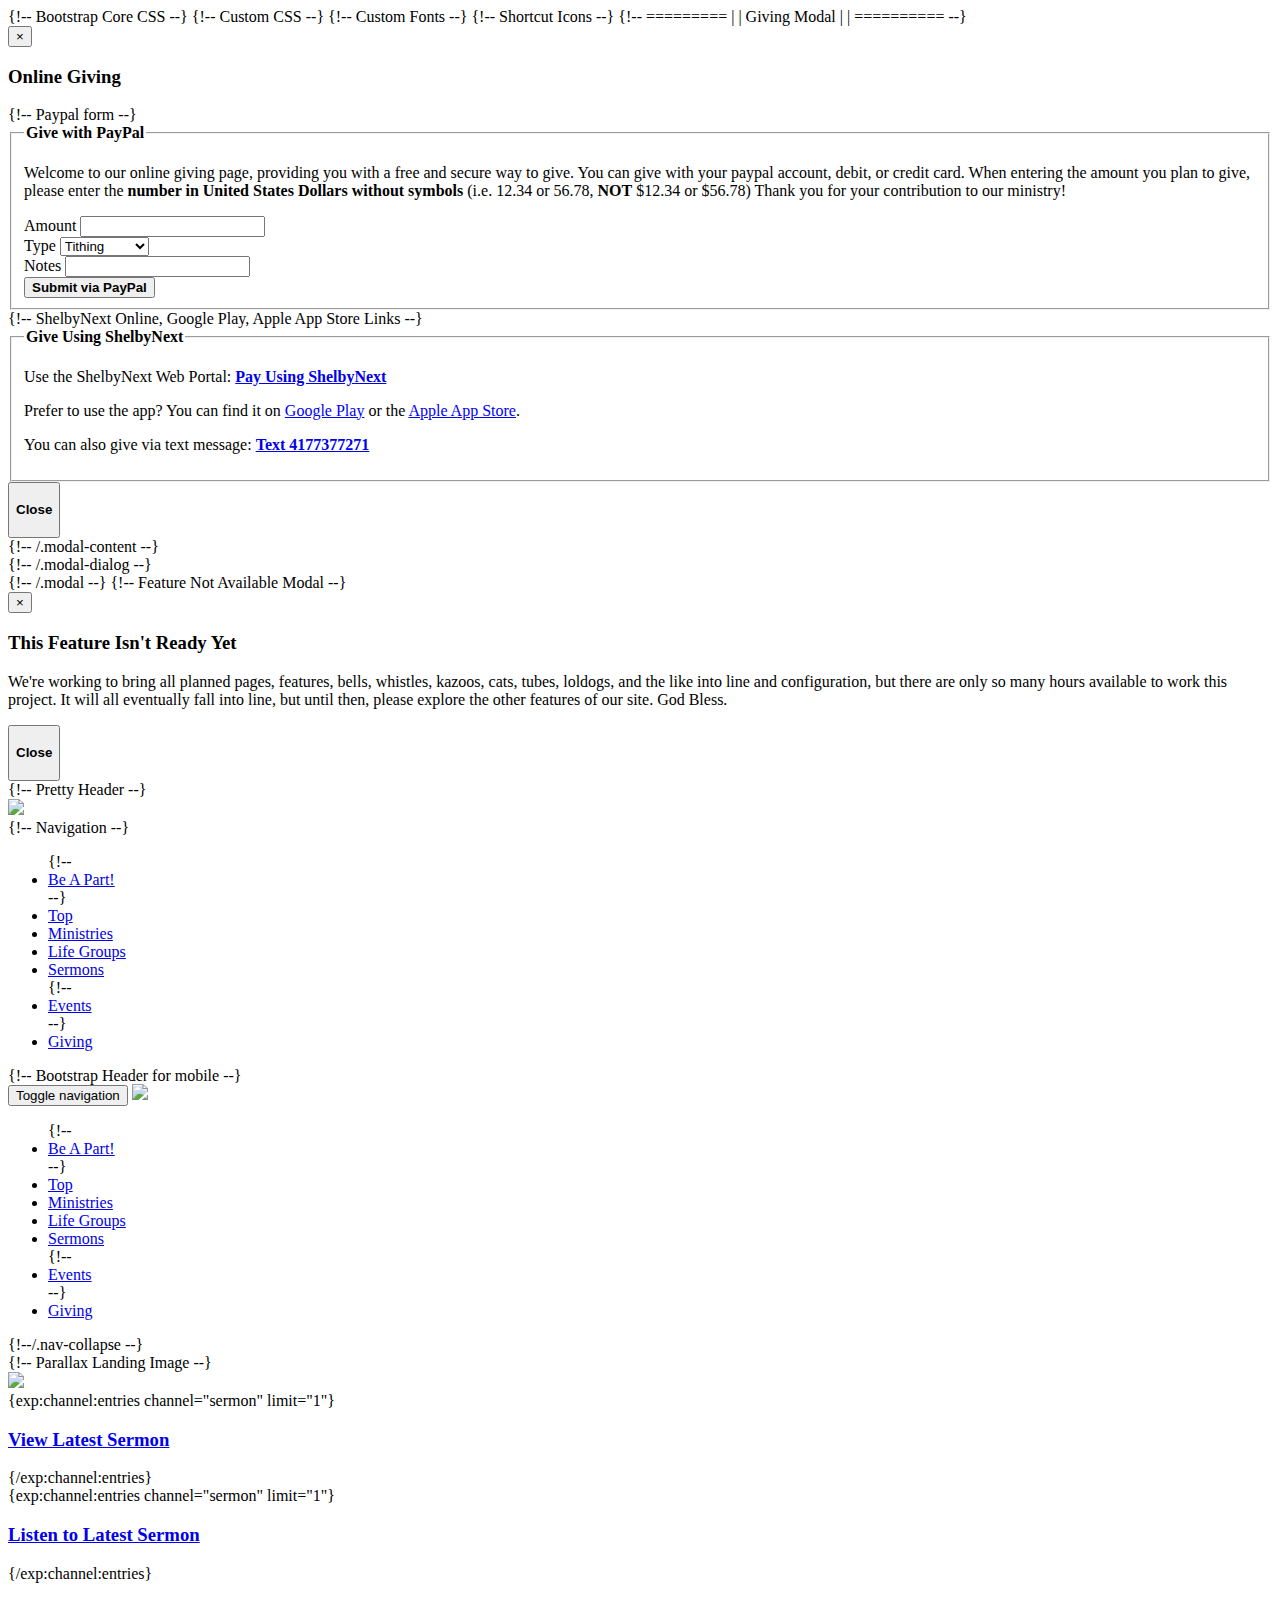
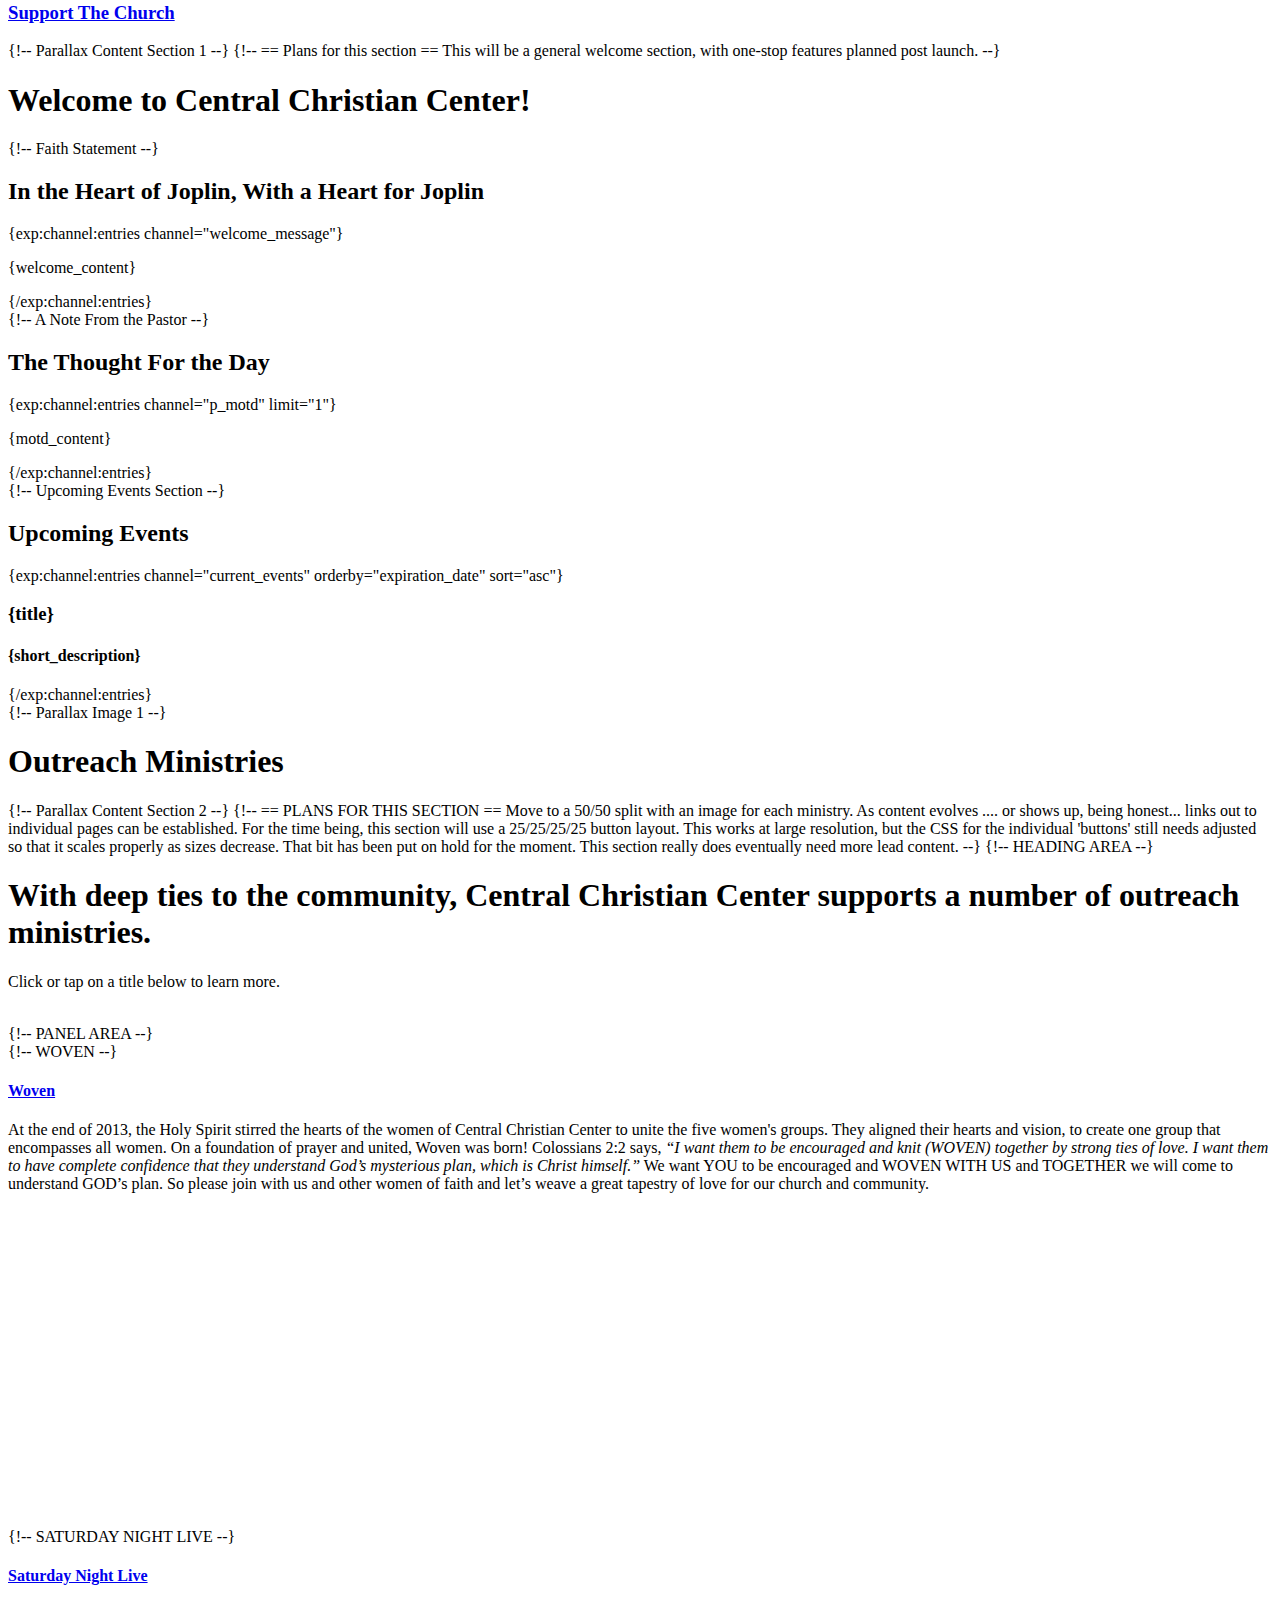
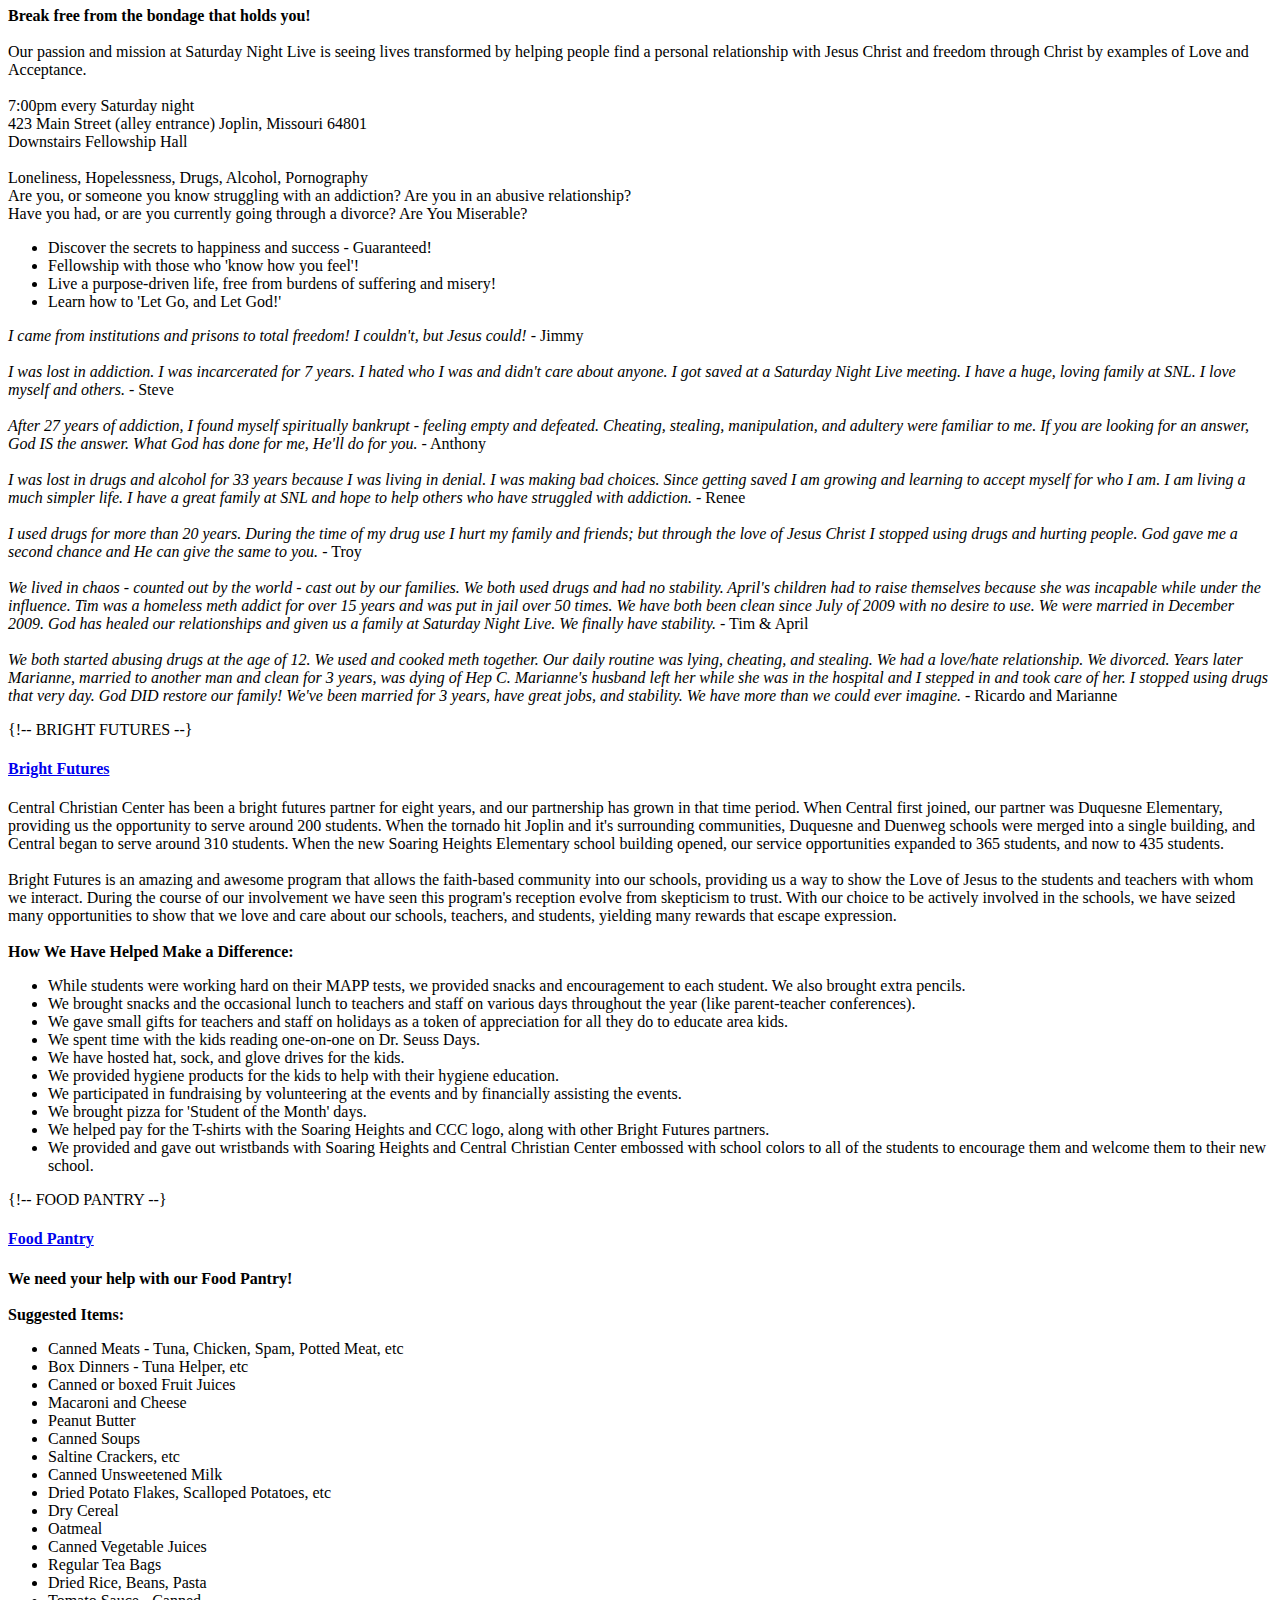
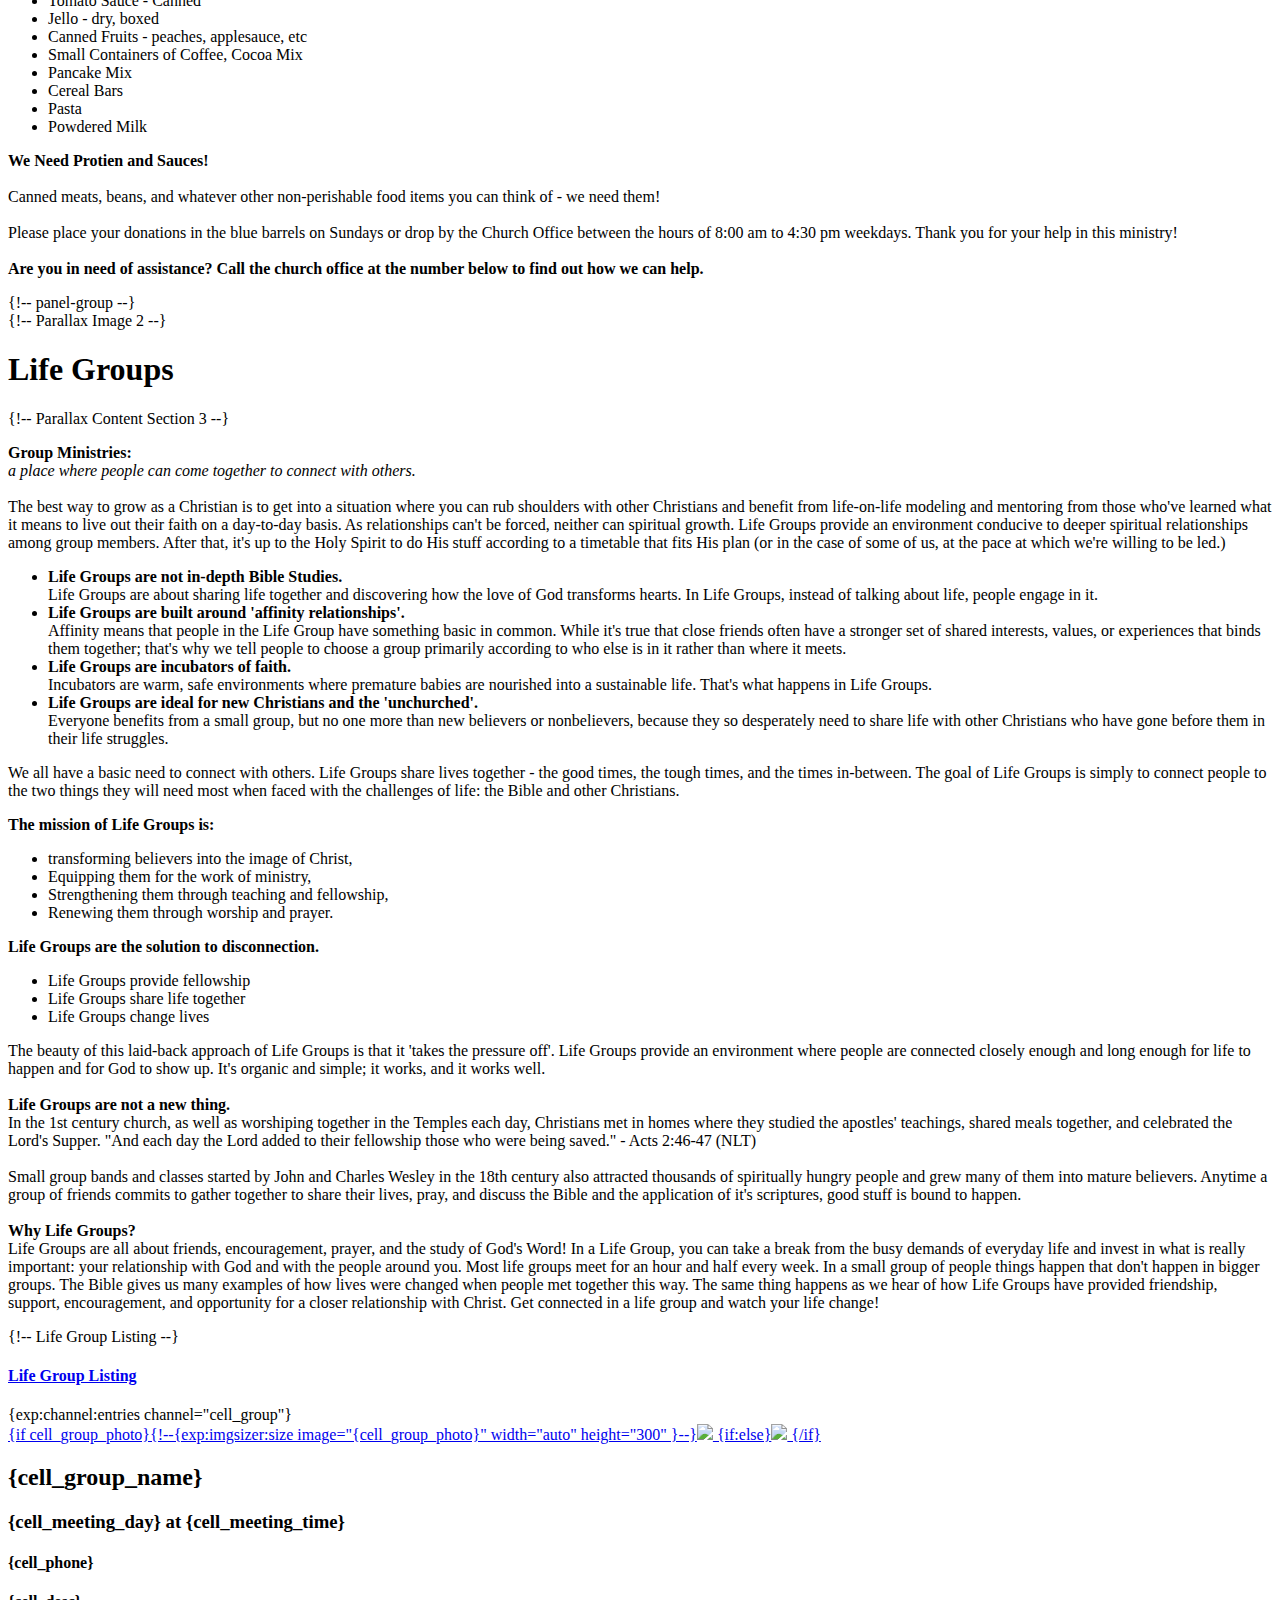
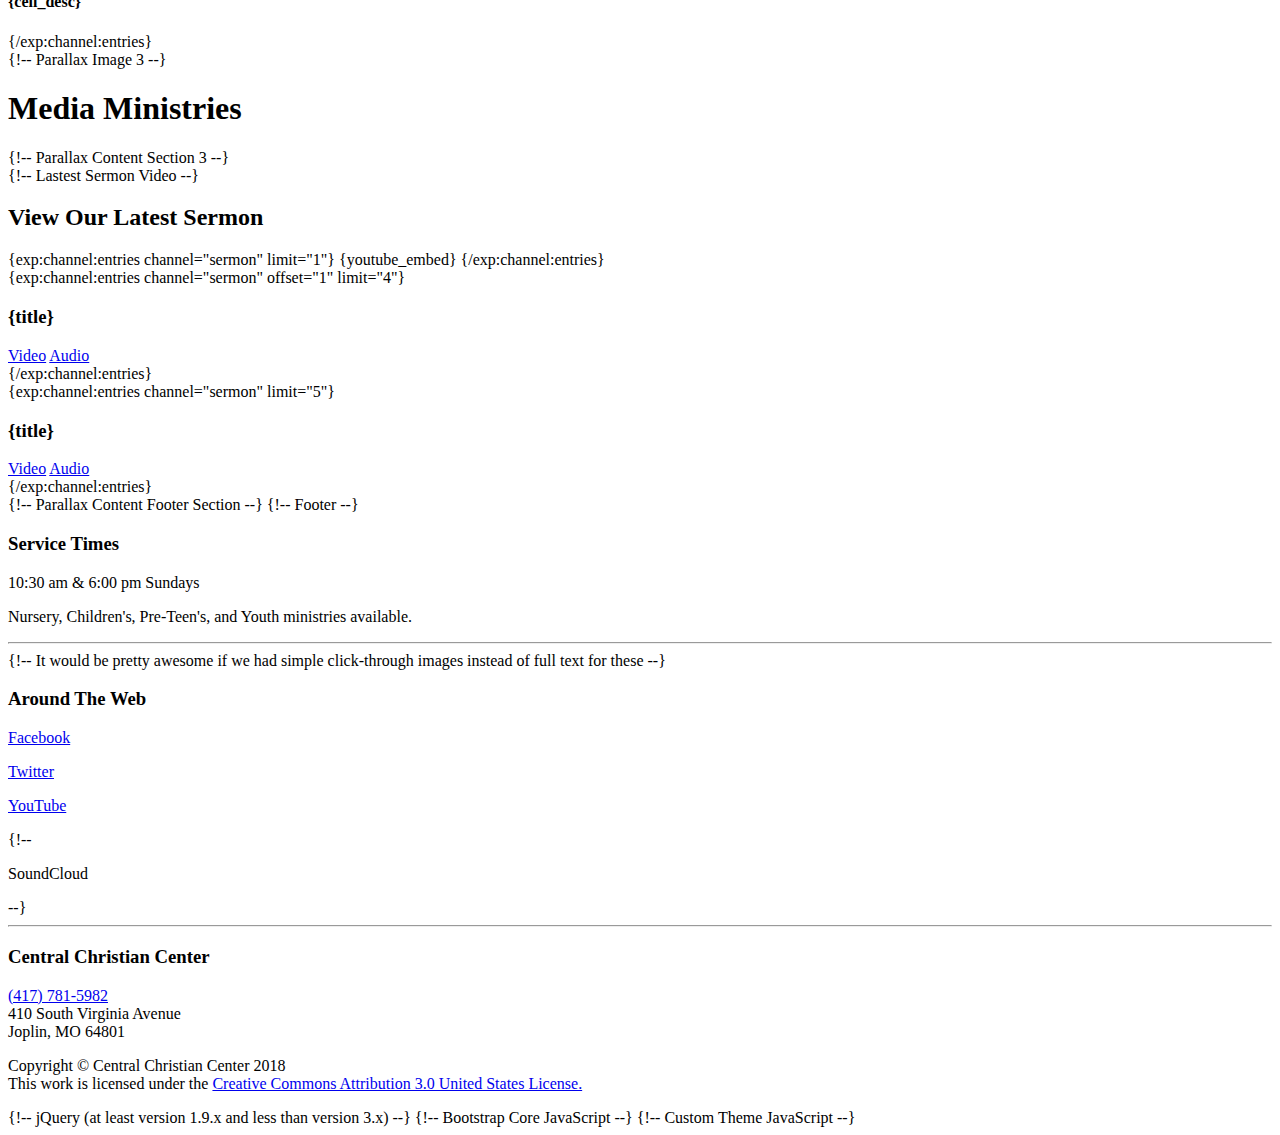
==== website.group/index.html @ 4b99fdbf "2018 large update" ====
<!DOCTYPE html>
<html lang="en">

  <head>
    <meta charset="utf-8">
    <meta http-equiv="X-UA-Compatible" content="IE=edge">
    <meta name="viewport" content="width=device-width, initial-scale=1">
    <meta name="description" content="Central Christian Center is committed to tell everyone about Jesus Christ and His great love for them. It's our desire to bring people into God's family and help them develop a Christ-like maturity as well as equipping them for ministry.">
    <meta name="author" content="Central Christian Center">
    <link rel="shortcut icon" type="image/x-icon" href="favicon.ico">
    <link rel="img_src" href="http://cccjoplin.com/images/site/ccc-soc-med-1.jpg">
    
    <meta property="og:title" content="Central Christian Center">
    <meta property="og:type" content="website">
    <meta property="og:url" content="http://cccjoplin.com">
    <meta property="og:description" content="Come worship the King with us!">  
    <meta property="og:image" content="http://cccjoplin.com/images/site/ccc-soc-med-1.jpg">
    <meta property="og:locale" content="en_US">

    <title>Central Christian Center</title>
    <link href="{path='website/bootstrap'}" rel="stylesheet">{!-- Bootstrap Core CSS --}
    <link href="{path='website/cccjoplincssdev'}" rel="stylesheet">{!-- Custom CSS --}
    <link href='https://fonts.googleapis.com/css?family=Righteous|Lato' rel='stylesheet' type='text/css'>{!-- Custom Fonts --}
    
		{!-- Shortcut Icons --}
		<link rel="apple-touch-icon" sizes="180x180" href="http://cccjoplin.com/images/site/apple-touch-icon-180-precomposed.png">
		<link rel="apple-touch-icon" sizes="152x152" href="http://cccjoplin.com/images/site/apple-touch-icon-152-precomposed.png">
		<link rel="apple-touch-icon" sizes="144x144" href="http://cccjoplin.com/images/site/apple-touch-icon-144-precomposed.png">
		<link rel="apple-touch-icon" sizes="114x114" href="http://cccjoplin.com/images/site/apple-touch-icon-114-precomposed.png">
		<link rel="apple-touch-icon" sizes="72x72" href="http://cccjoplin.com/images/site/apple-touch-icon-72-precomposed.png">
		<link rel="apple-touch-icon" href="http://cccjoplin.com/images/site/apple-touch-icon-57-precomposed.png">
		<link rel="shortcut icon" type="image/png" href="http://cccjoplin.com/images/site/favicon32.png">
    <link rel="shortcut icon" type="image/x-icon" href="http://cccjoplin.com/images/site/favicon.ico">

    <!-- HTML5 Shim and Respond.js IE8 support of HTML5 elements and media queries -->
    <!-- WARNING: Respond.js doesn't work if you view the page via file:// -->
    <!--[if lt IE 9]>
      <script src="https://oss.maxcdn.com/libs/html5shiv/3.7.0/html5shiv.js"></script>
      <script src="https://oss.maxcdn.com/libs/respond.js/1.4.2/respond.min.js"></script>
    <![endif]-->
  </head>

  <body>
  
    {!-- ========= |
    | Giving Modal |
    | ========== --}
    <div class="modal fade" id="givingModal" tabindex="-1" role="dialog" aria-labelledby="myModalLabel" aria-hidden="true">
      <div class="modal-dialog">
        <div class="modal-content">
          <div class="modal-header">
            <button type="button" class="close" data-dismiss="modal" aria-hidden="true">&times;</button>
            <h3 class="modal-title" id="myModalLabel">Online Giving</h3>
          </div>
          <div class="modal-body">
          
            
            {!-- Paypal form --}
            <form action="https://www.paypal.com/us/cgi-bin/webscr" method="post">
              <fieldset>
                <legend>
                  <b>Give with PayPal</b>
                </legend>
                
              <p>Welcome to our online giving page, providing you with a free and secure way to give. You can give with your paypal account, debit, 
                or credit card. When entering the amount you plan to give, please enter the <strong>number in United States Dollars without symbols</strong> 
                (i.e. 12.34 or 56.78, <strong>NOT</strong> $12.34 or $56.78) Thank you for your contribution to our ministry!</p>
                
              <input name="cmd" type="hidden" value="_xclick" />
              <input name="business" type="hidden" value="donations@centralchristiancenter.org" />
              <input name="currency_code" type="hidden" value="USD" />
              <input name="item_name" type="hidden" value="Donation" />
              <label class="wTwenty">Amount</label>
              <input name="amount" type="text"><br style="clear: left;">
              <label class="wTwenty">Type</label>
              <input name="on2" type="hidden" value="Giving to">
                <select name="os2">
                  <option value="Tithing">Tithing</option>
                  <option value="TV Ministry">TV Ministry</option>
                  <option value="Offering">Offering</option>
                  <option value="Donation">Donation</option>
                  <option value="Special">Special</option>
                </select><br style="clear: left">
              <label class="wTwenty">Notes</label>
              <input maxlength="200" name="on1" type="hidden" value="Notes">
              <input name="os1" type="text"><br style="clear: left">
              <button class="btn btn-success pull-right" name="submit"><b>Submit via PayPal</b></button>
              </fieldset>
            </form>
            
            {!-- ShelbyNext Online, Google Play, Apple App Store Links --}
            <form action="#" method="post">
              <fieldset>
                <legend>
                  <b>Give Using ShelbyNext</b>
                </legend>
                <p>Use the ShelbyNext Web Portal:
                <a href="https://www.shelbygiving.com/dl/?uid=cent410224" target="_blank" alt="ShelbyNext payment" 
                  title="This will take you to ShelbyNext in a new tab." role="button"
                  class="btn btn-success pull-right"><b>Pay Using ShelbyNext</b></a></p>
                <p>Prefer to use the app? You can find it on <a
                  href="https://play.google.com/store/apps/details?id=com.ministrybrands.shelbynext&hl=en" target="_blank" style="color: blue;"
                  alt="ShelbyNext Android App" title="This will open a link to the ShelbyNext Android App in a new tab or appropriate application.">
                  Google Play</a> or the <a href="https://itunes.apple.com/us/app/shelbynext-membership/id996581065?mt=8" style="color: blue;"
                  target="_blank" alt="ShelbyNext Apple App Store App" title="This will open a link to the ShelbyNext Apple App in a new tab or appropriate application.">
                  Apple App Store</a>.</p>
                <p>You can also give via text message:
                <a href="tel:4177377271" alt="text the amount you wish to give to 4177377271" role="button" class="btn btn-success pull-right"><b>Text 4177377271</b></a></p>
              </fieldset>
            </form>
          </div>
          <div class="modal-footer">
            <button type="button" class="btn btn-link" data-dismiss="modal"><h4>Close</h4></button>
          </div>
        </div>{!-- /.modal-content --}
      </div>{!-- /.modal-dialog --}
    </div>{!-- /.modal --}
    
    {!-- Feature Not Available Modal --}
    <div class="modal fade" id="notYet" tabindex="-1" role="dialog" aria-labelledby="myModalLabel" aria-hidden="true">
      <div class="modal-dialog">
        <div class="modal-content">
          <div class="modal-header">
            <button type="button" class="close" data-dismiss="modal" aria-hidden="true">&times;</button>
            <h3 class="modal-title" id="myModalLabel">This Feature Isn't Ready Yet</h3>
          </div>
          <div class="modal-body">
            <p>We're working to bring all planned pages, features, bells, whistles, kazoos, cats, tubes, loldogs, and the like
              into line and configuration, but there are only so many hours available to work this project. It will
              all eventually fall into line, but until then, please explore the other features of our site. God Bless.</p>
          </div>
          <div class="modal-footer">
            <button type="button" class="btn btn-link" data-dismiss="modal"><h4>Close</h4></button>
          </div>
        </div>
      </div>
    </div>
    
    {!-- Pretty Header --}
    <div id="topbar" class="hidden-xs">
      <a href="http://www.cccjoplin.com"><img id="logo" src="images/site/header_logo.jpg"></a>
      <div id="cccnav">
        {!-- Navigation --}
        <ul>
          {!--<li><a href="#" data-toggle="modal" data-target="#notYet">Be A Part!</a></li>--}
          <li><a href="#top">Top</a></li>
          <li><a href="#ministries">Ministries</a></li>
          <li><a href="#cellgroups">Life Groups</a></li>
          <li><a href="#sermons">Sermons</a></li>
          {!--<li><a href="#" data-toggle="modal" data-target="#notYet">Events</a></li>--}
          <li><a href="#" data-toggle="modal" data-target="#givingModal">Giving</a></li>
        </ul>
      </div>
    </div>
    
    {!-- Bootstrap Header for mobile --}
    <nav class="navbar navbar-default navbar-fixed-top hidden-sm hidden-md hidden-lg">
      <div class="container">
        <div class="navbar-header">
          <button type="button" class="navbar-toggle collapsed" data-toggle="collapse" data-target="#navbar" aria-expanded="false" aria-controls="navbar">
            <span class="sr-only">Toggle navigation</span>
            <span class="icon-bar"></span>
            <span class="icon-bar"></span>
            <span class="icon-bar"></span>
          </button>
          <a class="navbar-brand" href="http://www.cccjoplin.com"><img src="images/site/header_logo.jpg" style="max-width: 45px; margin-top: -15px;"></a>
        </div>
        <div id="navbar" class="navbar-collapse collapse">
          <ul class="nav navbar-nav">
          {!--<li><a href="#" data-toggle="modal" data-target="#notYet">Be A Part!</a></li>--}
          <li><a href="#top">Top</a></li>
          <li><a href="#ministries">Ministries</a></li>
          <li><a href="#cellgroups">Life Groups</a></li>
          <li><a href="#sermons">Sermons</a></li>
          {!--<li><a href="#" data-toggle="modal" data-target="#notYet">Events</a></li>--}
          <li><a href="#" data-toggle="modal" data-target="#givingModal" >Giving</a></li>
          </ul>
        </div>{!--/.nav-collapse --}
      </div>
    </nav>
		
    <section class="module parallax parallax-landing">{!-- Parallax Landing Image --}
      <div id="top" class="lndimgspc">
        <img src="http://www.cccjoplin.com/images/site/Logo-no-text.png" class="landingLogo">
      </div>
      <div class="row">
        <div class="container mart10">
          <div class="col-xs-12 col-sm-6 col-md-4 col-lg-4 center">
            {exp:channel:entries channel="sermon" limit="1"}
              <a class="landingbtn" href="{youtube_link}" alt="View Our Latest Sermon on Youtube" target="_blank"><h3 class="mar0">View Latest Sermon</h3></a>
				    {/exp:channel:entries} 
          </div>
          <div class="col-xs-12 col-sm-6 col-md-4 col-lg-4 center">
            {exp:channel:entries channel="sermon" limit="1"}
              <a class="landingbtn" href="{audio_url}" alt="View Our Latest Sermon on Youtube" target="_blank" download><h3 class="mar0">Listen to Latest Sermon</h3></a>
				    {/exp:channel:entries} 
          </div>
          <div class="col-xs-12 col-sm-6 col-sm-offset-3 col-md-4 col-md-offset-0 col-lg-4 center">
            <a class="landingbtn" href="#" data-toggle="modal" data-target="#givingModal"><h3 class="mar0">Support The Church</h3></a>
          </div>
        </div>
      </div>
    </section>
    
    <section class="module content">{!-- Parallax Content Section 1 --}
    {!--
      == Plans for this section ==
      This will be a general welcome section, with one-stop features planned post launch.
    --}
        <div class="row">
          <div class="col-lg-12 col-md-12 col-sm-12 col-xs-12 orange">
            <h1 class="leadTextW center">Welcome to Central Christian Center!</h1>
          </div>
        </div>
        <div class="row pdbm-10">
          <div class="col-lg-6 col-sm-12 white">{!-- Faith Statement --}
            <h2 class="hdr1TextO">In the Heart of Joplin, With a Heart for Joplin</h2>
            {exp:channel:entries channel="welcome_message"}
            <p class="pageTextOrange">{welcome_content}</p>
            {/exp:channel:entries}
          </div>
          <div class="col-lg-6 col-sm-12 white">{!-- A Note From the Pastor --}
            <h2 class="hdr1TextO">The Thought For the Day</h2>
            {exp:channel:entries channel="p_motd" limit="1"}
						<p class="pageTextOrange">{motd_content}</p>
            {/exp:channel:entries}
          </div>
        </div>
        <div class="row">
          <div class="col-lg-12 col-md-12 col-sm-12 col-xs-12 orange pdbm-30">{!-- Upcoming Events Section --}
            <h2 class="hdr1TextW center">Upcoming Events</h2>
          </div>
        </div>
        <div class="row orange pdbm-10">
            {exp:channel:entries  channel="current_events" orderby="expiration_date" sort="asc"}
              <div class="col-xs-12 col-sm-12 col-md-6 col-lg-6">
                <div class="cebox">
                  <h3 class="hdr2TextW center">{title}</h2>
                  <h4 class="pageTextWhite center">{short_description}</h4>
                </div>  
              </div>
            {/exp:channel:entries}
          </div>
    </section>
    
    <section class="module parallax parallax-1">{!-- Parallax Image 1 --}
      <div class="tweendiv">
        <h1 id="ministries" class="tweentext">Outreach Ministries</h1>
      </div>
    </section>
    
    <section class="module content">{!-- Parallax Content Section 2 --}
    {!--
      == PLANS FOR THIS SECTION ==
      Move to a 50/50 split with an image for each ministry. As content evolves .... or shows up, being honest...
      links out to individual pages can be established. For the time being, this section will use a 25/25/25/25
      button layout. This works at large resolution, but the CSS for the individual 'buttons' still needs adjusted
      so that it scales properly as sizes decrease. That bit has been put on hold for the moment. This section really
      does eventually need more lead content.
    --}
      {!-- HEADING AREA --}
      <div class="row">
        <div class="col-lg-12 col-md-12 col-sm-12 orange">
          <h1 class="hdr2TextW center">With deep ties to the community, Central Christian Center supports a number of outreach ministries.</h1>
          <p class="pageTextWhite center">Click or tap on a title below to learn more.<br><br></p>
        </div>
      </div>
      
      {!-- PANEL AREA --}
      <div class="row pdtp-10">
        <div class="col-xs-12">
          <div class="panel-group" id="accordion" role="tablist" aria-multiselectable="true">
            {!-- WOVEN --}
            <div class="panel panel-default">
                <div class="minBtn" role="tab" id="headingOne">
                    <h4 class="panel-title center">
                        <a role="button" data-toggle="collapse" data-parent="#accordion" href="#collapseOne" aria-expanded="true" aria-controls="collapseOne">
                            <i class="more-less glyphicon glyphicon-plus"></i>
                            <span class="accTxt">Woven</span>
                        </a>
                    </h4>
                </div>
                <div id="collapseOne" class="panel-collapse collapse" role="tabpanel" aria-labelledby="headingOne">
                    <div class="panel-body">
                      <p class="pageTextOrange">
                        At the end of 2013, the Holy Spirit stirred the hearts of the women of Central Christian Center to unite the five women's groups. They aligned their hearts and vision, to create one group that encompasses all women. On a foundation of prayer and united, Woven was born! Colossians 2:2 says, <em>“I want them to be encouraged and knit (WOVEN) together by strong ties of love. I want them to have complete confidence that they understand God’s mysterious plan, which is Christ himself.”</em> We want YOU to be encouraged and WOVEN WITH US and TOGETHER we will come to understand GOD’s plan. So please join with us and other women of faith and let’s weave a great tapestry of love for our church and community. 
                      </p>
                      <div class="center hidden-xs">
                        <iframe width="560" height="315" src="https://www.youtube.com/embed/4uSZtfuFGnc" frameborder="0" allow="autoplay; encrypted-media" allowfullscreen></iframe>
                      </div>
                    </div>
                </div>
            </div>
            {!-- SATURDAY NIGHT LIVE --}
            <div class="panel panel-default">
                <div class="minBtn" role="tab" id="headingTwo">
                    <h4 class="panel-title center">
                        <a class="collapsed" role="button" data-toggle="collapse" data-parent="#accordion" href="#collapseTwo" aria-expanded="false" aria-controls="collapseTwo">
                            <i class="more-less glyphicon glyphicon-plus"></i>
                            <span class="accTxt">Saturday Night Live</span>
                        </a>
                    </h4>
                </div>
                <div id="collapseTwo" class="panel-collapse collapse" role="tabpanel" aria-labelledby="headingTwo">
                    <div class="panel-body">
                      <p class="pageTextOrange">
                        <strong>Break free from the bondage that holds you!</strong><br>
                        <br>
                        Our passion and mission at Saturday Night Live is seeing lives transformed by helping people find a personal relationship with Jesus Christ and freedom through Christ by examples of Love and Acceptance.<br>
                        <br>
                        7:00pm every Saturday night<br>
                        423 Main Street (alley entrance) Joplin, Missouri 64801<br>
                        Downstairs Fellowship Hall<br>
                        <br>
                        Loneliness, Hopelessness, Drugs, Alcohol, Pornography<br>
                        Are you, or someone you know struggling with an addiction? Are you in an abusive relationship?<br>
                        Have you had, or are you currently going through a divorce? Are You Miserable?
                      </p>
                      <ul>
                        <li class="pageTextOrange">Discover the secrets to happiness and success - Guaranteed!</li>
                        <li class="pageTextOrange">Fellowship with those who 'know how you feel'!</li>
                        <li class="pageTextOrange">Live a purpose-driven life, free from burdens of suffering and misery!</li>
                        <li class="pageTextOrange">Learn how to 'Let Go, and Let God!'</li>
                      </ul>
                      <p class="pageTextOrange">
                        <em>I came from institutions and prisons to total freedom! I couldn't, but Jesus could!</em> - Jimmy<br>
                        <br>
                        <em>I was lost in addiction. I was incarcerated for 7 years. I hated who I was and didn't care about anyone. I got saved at a Saturday Night Live meeting. I have a huge, loving family at SNL. I love myself and others.</em> - Steve<br>
                        <br>
                        <em>After 27 years of addiction, I found myself spiritually bankrupt - feeling empty and defeated. Cheating, stealing, manipulation, and adultery were familiar to me. If you are looking for an answer, God IS the answer. What God has done for me, He'll do for you.</em> - Anthony<br>
                        <br>
                        <em>I was lost in drugs and alcohol for 33 years because I was living in denial. I was making bad choices. Since getting saved I am growing and learning to accept myself for who I am. I am living a much simpler life. I have a great family at SNL and hope to help others who have struggled with addiction.</em> - Renee<br>
                        <br>
                        <em>I used drugs for more than 20 years. During the time of my drug use I hurt my family and friends; but through the love of Jesus Christ I stopped using drugs and hurting people. God gave me a second chance and He can give the same to you.</em> - Troy<br>
                        <br>
                        <em>We lived in chaos - counted out by the world - cast out by our families. We both used drugs and had no stability. April's children had to raise themselves because she was incapable while under the influence. Tim was a homeless meth addict for over 15 years and was put in jail over 50 times. We have both been clean since July of 2009 with no desire to use. We were married in December 2009. God has healed our relationships and given us a family at Saturday Night Live. We finally have stability.</em> - Tim & April<br>
                        <br>
                        <em>We both started abusing drugs at the age of 12. We used and cooked meth together. Our daily routine was lying, cheating, and stealing. We had a love/hate relationship. We divorced. Years later Marianne, married to another man and clean for 3 years, was dying of Hep C. Marianne's husband left her while she was in the hospital and I stepped in and took care of her. I stopped using drugs that very day. God DID restore our family! We've been married for 3 years, have great jobs, and stability. We have more than we could ever imagine.</em> - Ricardo and Marianne<br>
                      </p>
                    </div>
                </div>
            </div>
            {!-- BRIGHT FUTURES --}
            <div class="panel panel-default">
                <div class="minBtn" role="tab" id="headingThree">
                    <h4 class="panel-title center">
                        <a class="collapsed" role="button" data-toggle="collapse" data-parent="#accordion" href="#collapseThree" aria-expanded="false" aria-controls="collapseThree">
                            <i class="more-less glyphicon glyphicon-plus"></i>
                            <span class="accTxt">Bright Futures</span>
                        </a>
                    </h4>
                </div>
                <div id="collapseThree" class="panel-collapse collapse" role="tabpanel" aria-labelledby="headingThree">
                    <div class="panel-body">
                      <p class="pageTextOrange">
                        Central Christian Center has been a bright futures partner for eight years, and our partnership has grown in that time period. When Central first joined, our partner was Duquesne Elementary, providing us the opportunity to serve around 200 students. When the tornado hit Joplin and it's surrounding communities, Duquesne and Duenweg schools were merged into a single building, and Central began to serve around 310 students. When the new Soaring Heights Elementary school building opened, our service opportunities expanded to 365 students, and now to 435 students.<br>
                        <br>
                        Bright Futures is an amazing and awesome program that allows the faith-based community into our schools, providing us a way to show the Love of Jesus to the students and teachers with whom we interact. During the course of our involvement we have seen this program's reception evolve from skepticism to trust. With our choice to be actively involved in the schools, we have seized many opportunities to show that we love and care about our schools, teachers, and students, yielding many rewards that escape expression.<br>
                        <br>
                        <strong>How We Have Helped Make a Difference:</strong>
                      </p>
                      <ul>
                        <li class="pageTextOrange">While students were working hard on their MAPP tests, we provided snacks and encouragement to each student. We also brought extra pencils.</li>
                        <li class="pageTextOrange">We brought snacks and the occasional lunch to teachers and staff on various days throughout the year (like parent-teacher conferences).</li>
                        <li class="pageTextOrange">We gave small gifts for teachers and staff on holidays as a token of appreciation for all they do to educate area kids.</li>
                        <li class="pageTextOrange">We spent time with the kids reading one-on-one on Dr. Seuss Days.</li>
                        <li class="pageTextOrange">We have hosted hat, sock, and glove drives for the kids.</li>
                        <li class="pageTextOrange">We provided hygiene products for the kids to help with their hygiene education.</li>
                        <li class="pageTextOrange">We participated in fundraising by volunteering at the events and by financially assisting the events.</li>
                        <li class="pageTextOrange">We brought pizza for 'Student of the Month' days.</li>
                        <li class="pageTextOrange">We helped pay for the T-shirts with the Soaring Heights and CCC logo, along with other Bright Futures partners.</li>
                        <li class="pageTextOrange">We provided and gave out wristbands with Soaring Heights and Central Christian Center embossed with school colors to all of the students to encourage them and welcome them to their new school.</li>
                      </ul>
                    </div>
                </div>
            </div>
            {!-- FOOD PANTRY --}
            <div class="panel panel-default">
                <div class="minBtn" role="tab" id="headingFour">
                    <h4 class="panel-title center">
                        <a class="collapsed" role="button" data-toggle="collapse" data-parent="#accordion" href="#collapseFour" aria-expanded="false" aria-controls="collapseFour">
                            <i class="more-less glyphicon glyphicon-plus"></i>
                            <span class="accTxt">Food Pantry</span>
                        </a>
                    </h4>
                </div>
                <div id="collapseFour" class="panel-collapse collapse" role="tabpanel" aria-labelledby="headingFour">
                    <div class="panel-body">
                      <p class="pageTextOrange">
                        <strong>We need your help with our Food Pantry!<br>
                        <br>
                        Suggested Items:</strong>
                      </p>
                      <ul>
                        <li class="pageTextOrange">Canned Meats - Tuna, Chicken, Spam, Potted Meat, etc</li>
                        <li class="pageTextOrange">Box Dinners - Tuna Helper, etc</li>
                        <li class="pageTextOrange">Canned or boxed Fruit Juices</li>
                        <li class="pageTextOrange">Macaroni and Cheese</li>
                        <li class="pageTextOrange">Peanut Butter</li>
                        <li class="pageTextOrange">Canned Soups</li>
                        <li class="pageTextOrange">Saltine Crackers, etc</li>
                        <li class="pageTextOrange">Canned Unsweetened Milk</li>
                        <li class="pageTextOrange">Dried Potato Flakes, Scalloped Potatoes, etc</li>
                        <li class="pageTextOrange">Dry Cereal</li>
                        <li class="pageTextOrange">Oatmeal</li>
                        <li class="pageTextOrange">Canned Vegetable Juices</li>
                        <li class="pageTextOrange">Regular Tea Bags</li>
                        <li class="pageTextOrange">Dried Rice, Beans, Pasta</li>
                        <li class="pageTextOrange">Tomato Sauce - Canned</li>
                        <li class="pageTextOrange">Jello - dry, boxed</li>
                        <li class="pageTextOrange">Canned Fruits - peaches, applesauce, etc</li>
                        <li class="pageTextOrange">Small Containers of Coffee, Cocoa Mix</li>
                        <li class="pageTextOrange">Pancake Mix</li>
                        <li class="pageTextOrange">Cereal Bars</li>
                        <li class="pageTextOrange">Pasta</li>
                        <li class="pageTextOrange">Powdered Milk</li>
                      </ul>
                      <p class="pageTextOrange">
                        <strong>We Need Protien and Sauces!</strong><br>
                        <br>
                        Canned meats, beans, and whatever other non-perishable food items you can think of - we need them!<br>
                        <br>
                        Please place your donations in the blue barrels on Sundays or drop by the Church Office between the hours of 8:00 am to 4:30 pm weekdays. Thank you for your help in this ministry!<br>
                        <br>
                        <strong>Are you in need of assistance? Call the church office at the number below to find out how we can help.</strong>
                      </p>
                    </div>
                </div>
            </div>

          </div>{!-- panel-group --}
        </div>
      </div>
    </section>
    
    <section class="module parallax parallax-2">{!-- Parallax Image 2 --}
      <div class="tweendiv">
        <h1 id="cellgroups" class="tweentext">Life Groups</h1>
      </div>
    </section>
    
    <section id="cell" class="module content">{!-- Parallax Content Section 3 --}
      <div class="row">
        <div class="col-xs-12">
          <p class="pageTextOrange"><strong>Group Ministries:</strong>
            <br>
            <em>a place where people can come together to connect 
            with others.</em>
            <br>
            <br>
            The best way to grow as a Christian is to get into a 
            situation where you can rub shoulders with other Christians 
            and benefit from life-on-life modeling and mentoring from 
            those who've learned what it means to live out their faith 
            on a day-to-day basis. As relationships can't be forced, 
            neither can spiritual growth. Life Groups provide an 
            environment conducive to deeper spiritual relationships 
            among group members. After that, it's up to the Holy 
            Spirit to do His stuff according to a timetable that fits 
            His plan (or in the case of some of us, at the pace at 
            which we're willing to be led.)
            <br>
          </p>
          <ul>
            <li class="pageTextOrange"><strong>Life Groups are not in-depth Bible 
              Studies.</strong>
              <br>
              Life Groups are about sharing life together 
              and discovering how the love of God transforms 
              hearts. In Life Groups, instead of talking about 
              life, people engage in it.
            </li>
            <li class="pageTextOrange"><strong>Life Groups are built around 'affinity 
              relationships'.</strong>
              <br>
              Affinity means that people in the Life Group have 
              something basic in common. While it's true that 
              close friends often have a stronger set of shared 
              interests, values, or experiences that binds them 
              together; that's why we tell people to choose a 
              group primarily according to who else is in it 
              rather than where it meets.
            </li>
            <li class="pageTextOrange"><strong>Life Groups are incubators of faith. 
              </strong>
              <br>
              Incubators are warm, safe environments where 
              premature babies are nourished into a sustainable 
              life. That's what happens in Life Groups.
            </li>
            <li class="pageTextOrange"><strong>Life Groups are ideal for new Christians 
              and the 'unchurched'.</strong>
              <br>
              Everyone benefits from a small group, but no 
              one more than new believers or nonbelievers, 
              because they so desperately need to share life 
              with other Christians who have gone before 
              them in their life struggles.
            </li>
          </ul>
          <p class="pageTextOrange">
            We all have a basic need to connect with others. Life Groups 
            share lives together - the good times, the tough times, 
            and the times in-between. The goal of Life Groups is simply 
            to connect people to the two things they will need most when 
            faced with the challenges of life: the Bible and other 
            Christians.
          </p>
          <p class="pageTextOrange"><strong>The mission of Life Groups is:</strong></p>
            <ul>
              <li class="pageTextOrange">transforming believers into the image of Christ,</li>
              <li class="pageTextOrange">Equipping them for the work of ministry,</li>
              <li class="pageTextOrange">Strengthening them through teaching and fellowship,</li>
              <li class="pageTextOrange">Renewing them through worship and prayer.</li>
            </ul>
          <p class="pageTextOrange"><strong>Life Groups are the solution to disconnection.</strong></p>
            <ul>
              <li class="pageTextOrange">Life Groups provide fellowship</li>
              <li class="pageTextOrange">Life Groups share life together</li>
              <li class="pageTextOrange">Life Groups change lives</li>
            </ul>
          <p class="pageTextOrange">
            The beauty of this laid-back approach of Life Groups is that it 
            'takes the pressure off'. Life Groups provide an environment where 
            people are connected closely enough and long enough for life to 
            happen and for God to show up. It's organic and simple; it works, 
            and it works well.<br>
            <br>
            <strong>Life Groups are not a new thing.</strong>
            <br>
            In the 1st century church, as well as worshiping together in 
            the Temples each day, Christians met in homes where they studied 
            the apostles' teachings, shared meals together, and celebrated 
            the Lord's Supper. "And each day the Lord added to their 
            fellowship those who were being saved." - Acts 2:46-47 (NLT)<br>
            <br>
            Small group bands and classes started by John and Charles Wesley 
            in the 18th century also attracted thousands of spiritually 
            hungry people and grew many of them into mature believers. Anytime 
            a group of friends commits to gather together to share their lives, 
            pray, and discuss the Bible and the application of it's scriptures, 
            good stuff is bound to happen.
            <br>
            <br>
            <strong>Why Life Groups?</strong>
            <br>
            Life Groups are all about friends, encouragement, prayer, and the study 
            of God's Word! In a Life Group, you can take a break from the busy 
            demands of everyday life and invest in what is really important: 
            your relationship with God and with the people around 
            you. Most life groups meet for an hour and half every week. In a 
            small group of people things happen that don't happen in bigger 
            groups. The Bible gives us many examples of how lives were changed 
            when people met together this way. The same thing happens as we 
            hear of how Life Groups have provided friendship, support, 
            encouragement, and opportunity for a closer relationship with Christ. 
            Get connected in a life group and watch your life change!
          </p>
				</div>
      </div>
      <div class="row">
        <div class="col-xs-12">
          <div class="panel-group" id="accordionOne" role="tablist" aria-multiselectable="true">
            {!-- Life Group Listing --}
            <div class="panel panel-default">
                <div class="minBtn" role="tab" id="headingFive">
                    <h4 class="panel-title center">
                        <a role="button" data-toggle="collapse" data-parent="#accordionOne" href="#collapseFive" aria-expanded="true" aria-controls="collapseFive">
                            <i class="more-less glyphicon glyphicon-plus"></i>
                            <span class="accTxt">Life Group Listing</span>
                        </a>
                    </h4>
                </div>
                <div id="collapseFive" class="panel-collapse collapse" role="tabpanel" aria-labelledby="headingFive">
                    <div class="panel-body">
                      {exp:channel:entries  channel="cell_group"}
                        <div class="cgbox">
                          <a href="{comment_url_title_auto_path}">
                          {if cell_group_photo}{!--{exp:imgsizer:size image="{cell_group_photo}" width="auto" height="300"
                            }--}<img src="http://new.cccjoplin.com/images/lgph.jpg" width="auto" height="265" class="{switch='pull-left|pull-right'} mar-5">
                          {if:else}<img src="http://new.cccjoplin.com/images/lgph.jpg" width="auto" height="265" class="{switch='pull-left|pull-right'} mar-5">
                          {/if}</a>
                          <h2 class="hdr1TextO center">{cell_group_name}</h2>
                          <h3 class="hdr3TextO center">{cell_meeting_day} at {cell_meeting_time}</h3>
                          <h4 class="hdr4TextO center">{cell_phone}</h4>
                          <h4 class="pageTextOrange">{cell_desc}</h4>
                        </div>  
                      {/exp:channel:entries}
                    </div>
                </div>
            </div>

          </div><!-- panel-group -->
        </div>
      </div>
    </section>
    
    <section class="module parallax parallax-3">{!-- Parallax Image 3 --}
      <div class="tweendiv">
        <h1 id="sermons" class="tweentext">Media Ministries</h1>
      </div>
    </section>

    <section id="sermon" class="module content clearfix">{!-- Parallax Content Section 3 --}
      <div class="row">
          <div class="col-lg-12 col-md-12 col-sm-12 col-xs-12 pdbm-10">{!-- Lastest Sermon Video --}
            <h2 class="hdr1TextO center">View Our Latest Sermon</h2>
            <div class="center hidden-xs">
            {exp:channel:entries channel="sermon" limit="1"}
              {youtube_embed}
				    {/exp:channel:entries} 
            </div>
          </div>
      </div>
      <div class="row hidden-xs">
        {exp:channel:entries channel="sermon" offset="1" limit="4"}
        <div class="col-xs-12 col-sm-12 col-md-6 col-lg-3 sermBtn">
          <h3 class="hdr3TextW">
            {title}
          </h3>
          <a class="sermBtnInner" href="{youtube_link}" target="_blank" alt="View {title} on YouTube.">Video</a>
          <a class="sermBtnInner" href="{audio_url}" alt="Download the audio for {title}" download>Audio</a>
        </div>
        {/exp:channel:entries}
      </div>
      <div class="row visible-xs hidden-sm hidden-md hidden-lg">
        {exp:channel:entries channel="sermon" limit="5"}
        <div class="col-xs-12 col-sm-12 col-md-6 col-lg-3 sermBtn">
          <h3 class="hdr2TextW">
            {title}
          </h3>
          <a class="sermBtnInner" href="{youtube_link}" target="_blank" alt="View {title} on YouTube."><span class="accTxt">Video</span></a>
          <a class="sermBtnInner" href="{audio_url}" alt="Download the audio for {title}" download><span class="accTxt">Audio</span></a>
        </div>
        {/exp:channel:entries}
      </div>
    </section>    
    

    <section class="module content">{!-- Parallax Content Footer Section --}
    
        {!-- Footer --}
        <div class="row pdbm-10">
          <div class="col-lg-4 col-md-12 col-sm-12 col-xs-12 cent-el">
            <h3 class="center">Service Times</h3>
            <p class="center">10:30 am & 6:00 pm Sundays</p>
            <p class="center">Nursery, Children's, Pre-Teen's, and Youth ministries available.</p>
            <hr class="hidden-lg hidden-md">
          </div>
          <div class="col-lg-4 col-md-12 col-sm-12 col-xs-12 cent-el">{!-- It would be pretty awesome if we had simple click-through images instead of full text for these --}
            <h3 class="center">Around The Web</h3>
            <p class="center"><a href="https://www.facebook.com/cccjoplin/" target="_blank">Facebook</a></p>
            <p class="center"><a href="https://twitter.com/cccjoplin" target="_blank">Twitter</a></p>
            <p class="center"><a href="https://www.youtube.com/channel/UC-UrTupgoq7zqjj3ffeqOEw" target="_blank">YouTube</a></p>
            {!--<p><a>SoundCloud</a></p>--}
            <hr class="hidden-lg hidden-md">
          </div>
          <div class="col-lg-4 col-md-12 col-sm-12 col-xs-12 cent-el">
            <h3 class="center">Central Christian Center</h3>
            <p class="center"><a href="tel:4177815982">(417) 781-5982</a>
              <br>
              410 South Virginia Avenue
              <br>
              Joplin, MO 64801
            </p>
          </div>
        </div>
        
        <div class="row gray pdtp-10 pdbtm-10">
          <div class="col-lg-12 gray cent-el">
            <p class="center">Copyright &copy; Central Christian Center 2018
              <br>
              This <span xmlns:dct="http://purl.org/dc/terms/" href="http://purl.org/dc/dcmitype/InteractiveResource" 
                rel="dct:type">work</span> is licensed under the <a rel="license" 
                href="http://creativecommons.org/licenses/by/3.0/us/"> Creative Commons Attribution 3.0 United States 
                License.</a>
            </p>
          </div>
        </div>
		</section>
    
    {!-- jQuery (at least version 1.9.x and less than version 3.x) --}
    <script src="https://ajax.googleapis.com/ajax/libs/jquery/1.11.3/jquery.min.js"></script>
    
    {!-- Bootstrap Core JavaScript --}
    <script src="js/bootstrap.min.js"></script>

    {!-- Custom Theme JavaScript --}
    <script src="{path='website/cccjoplinjs'}" type="text/javascript"></script>
  </body>
</html>
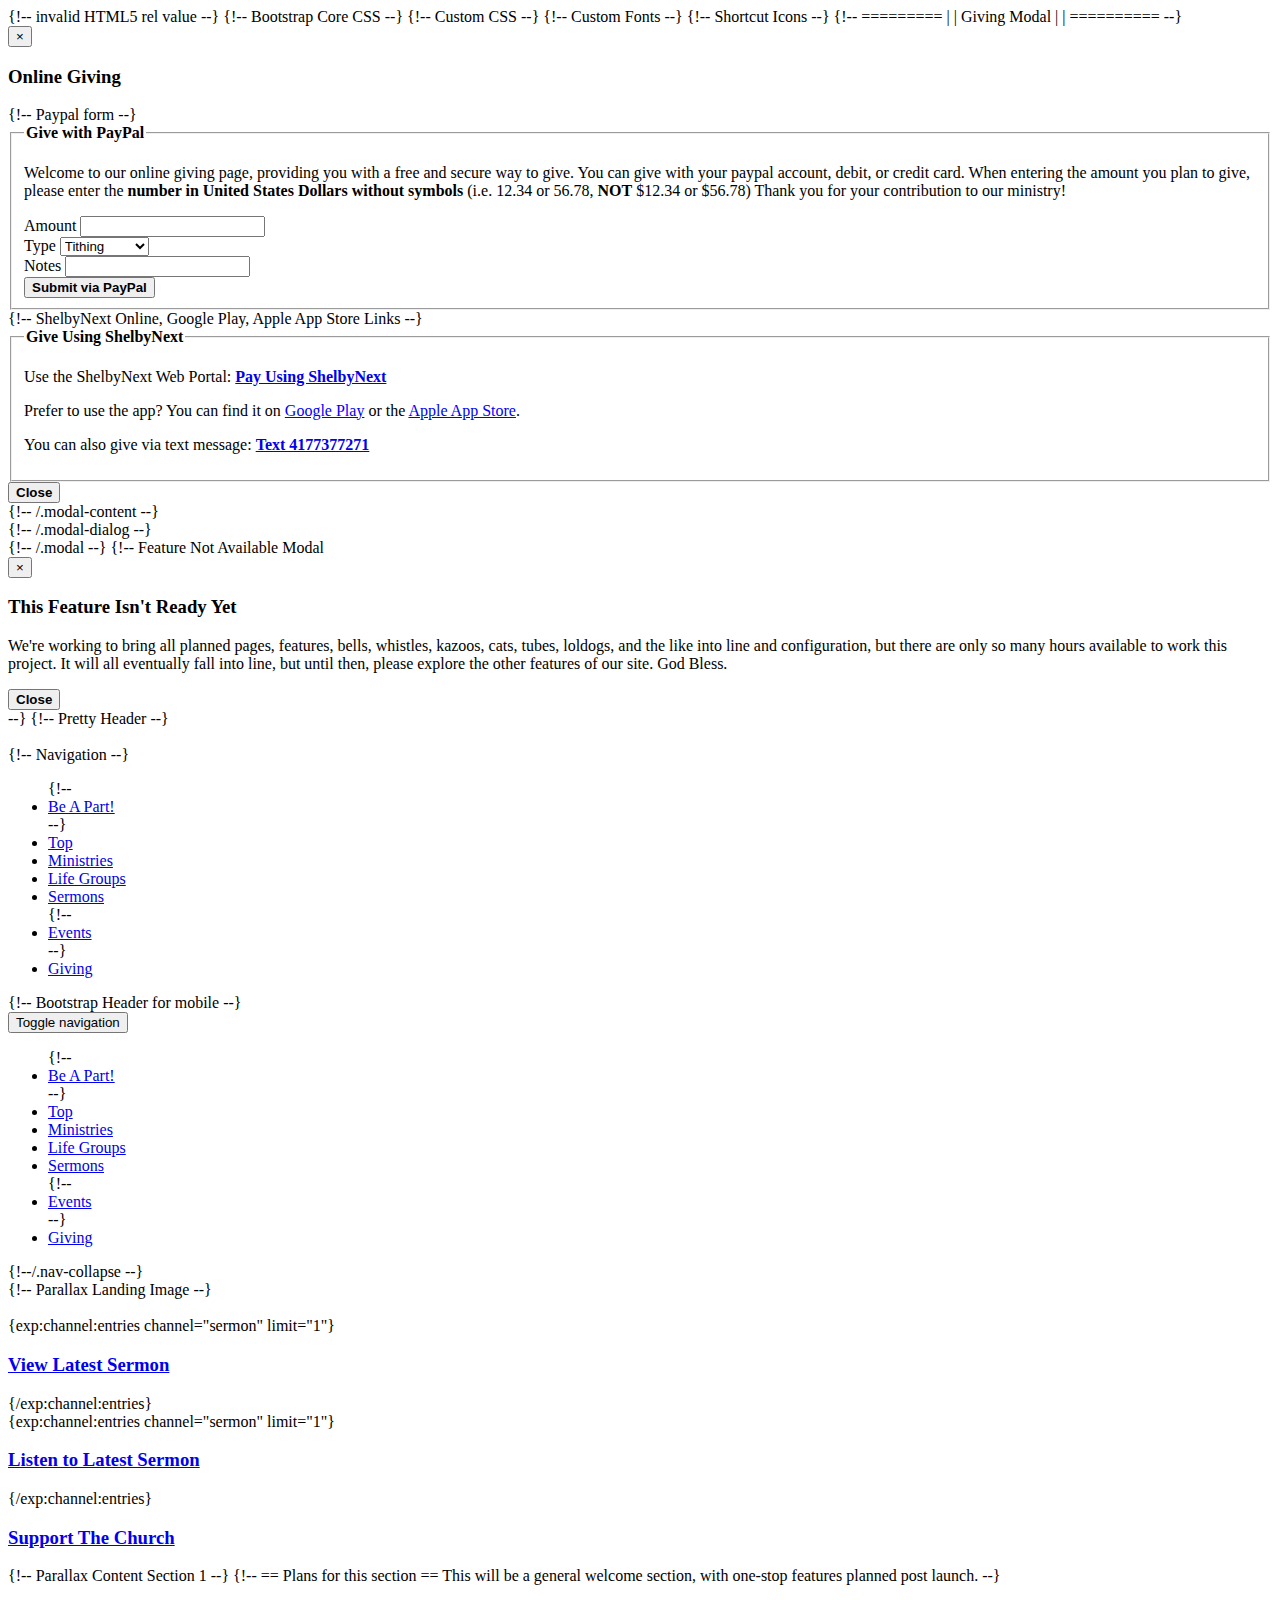
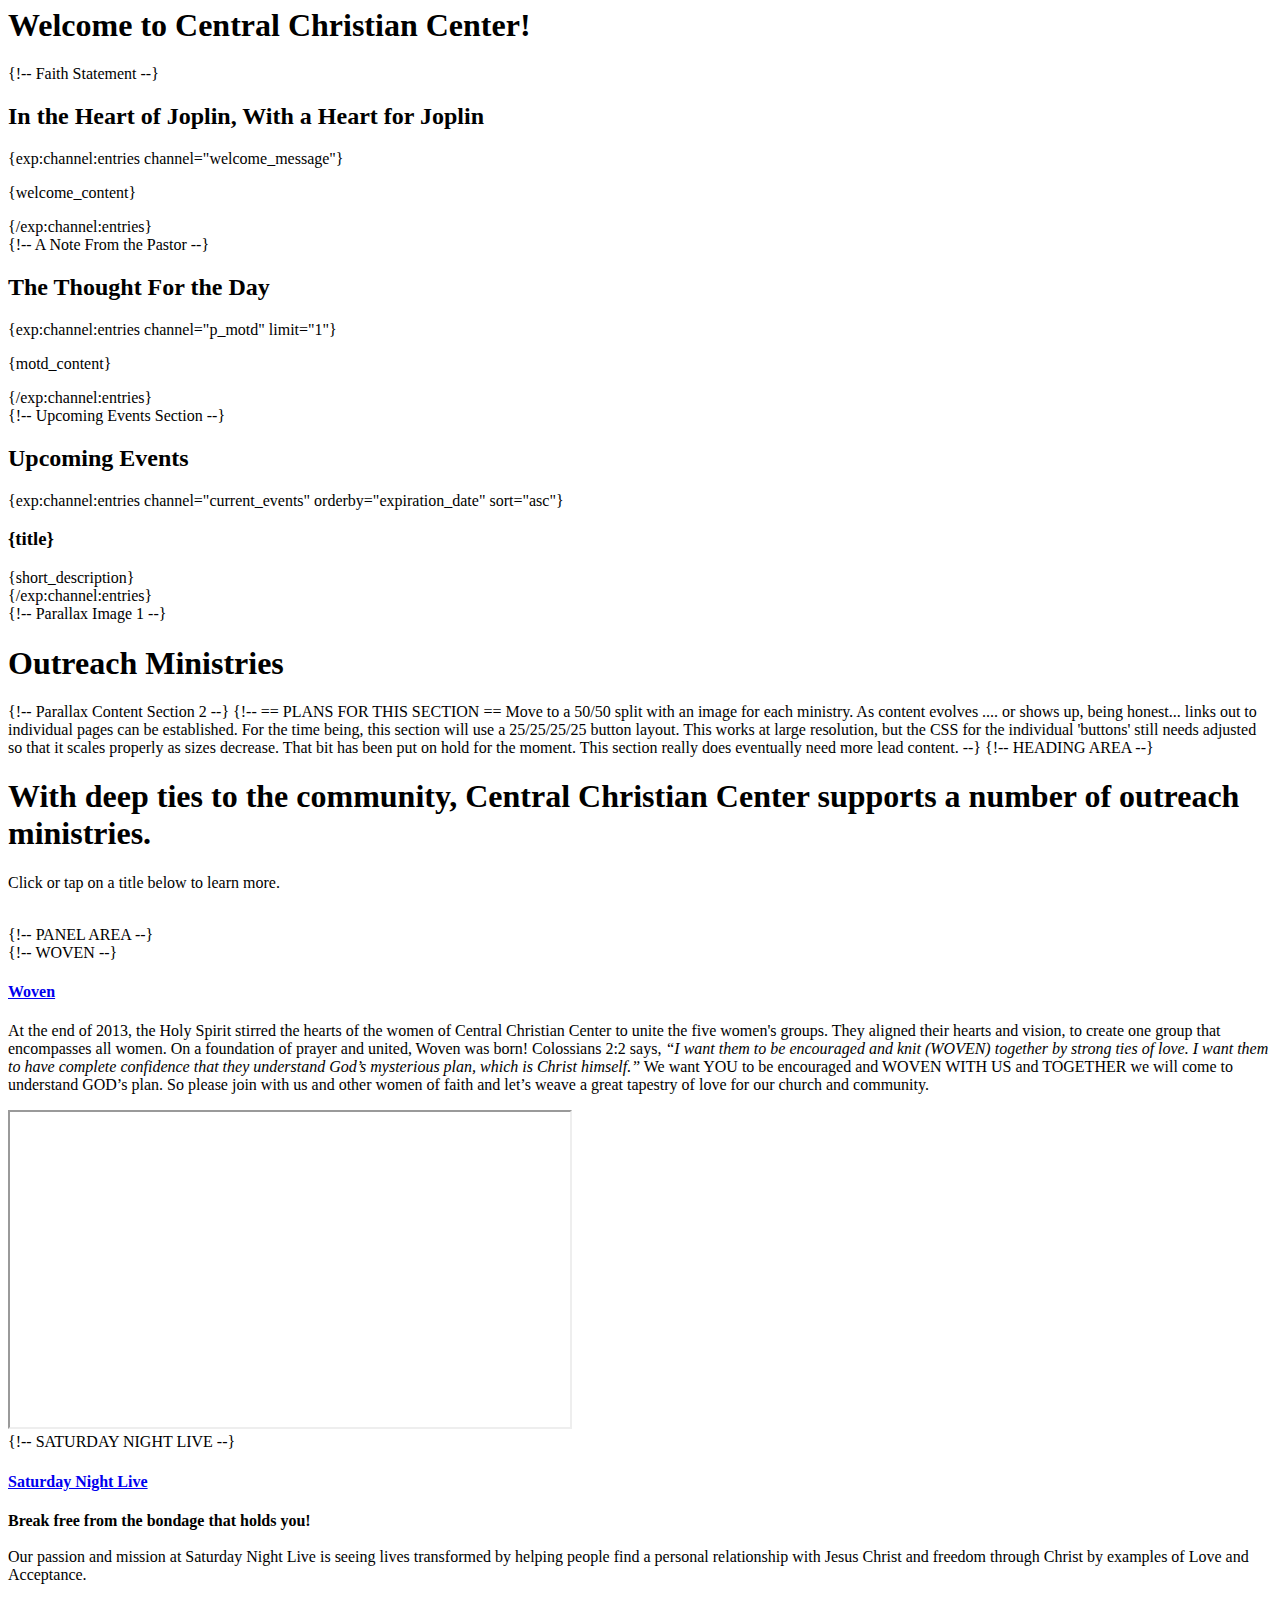
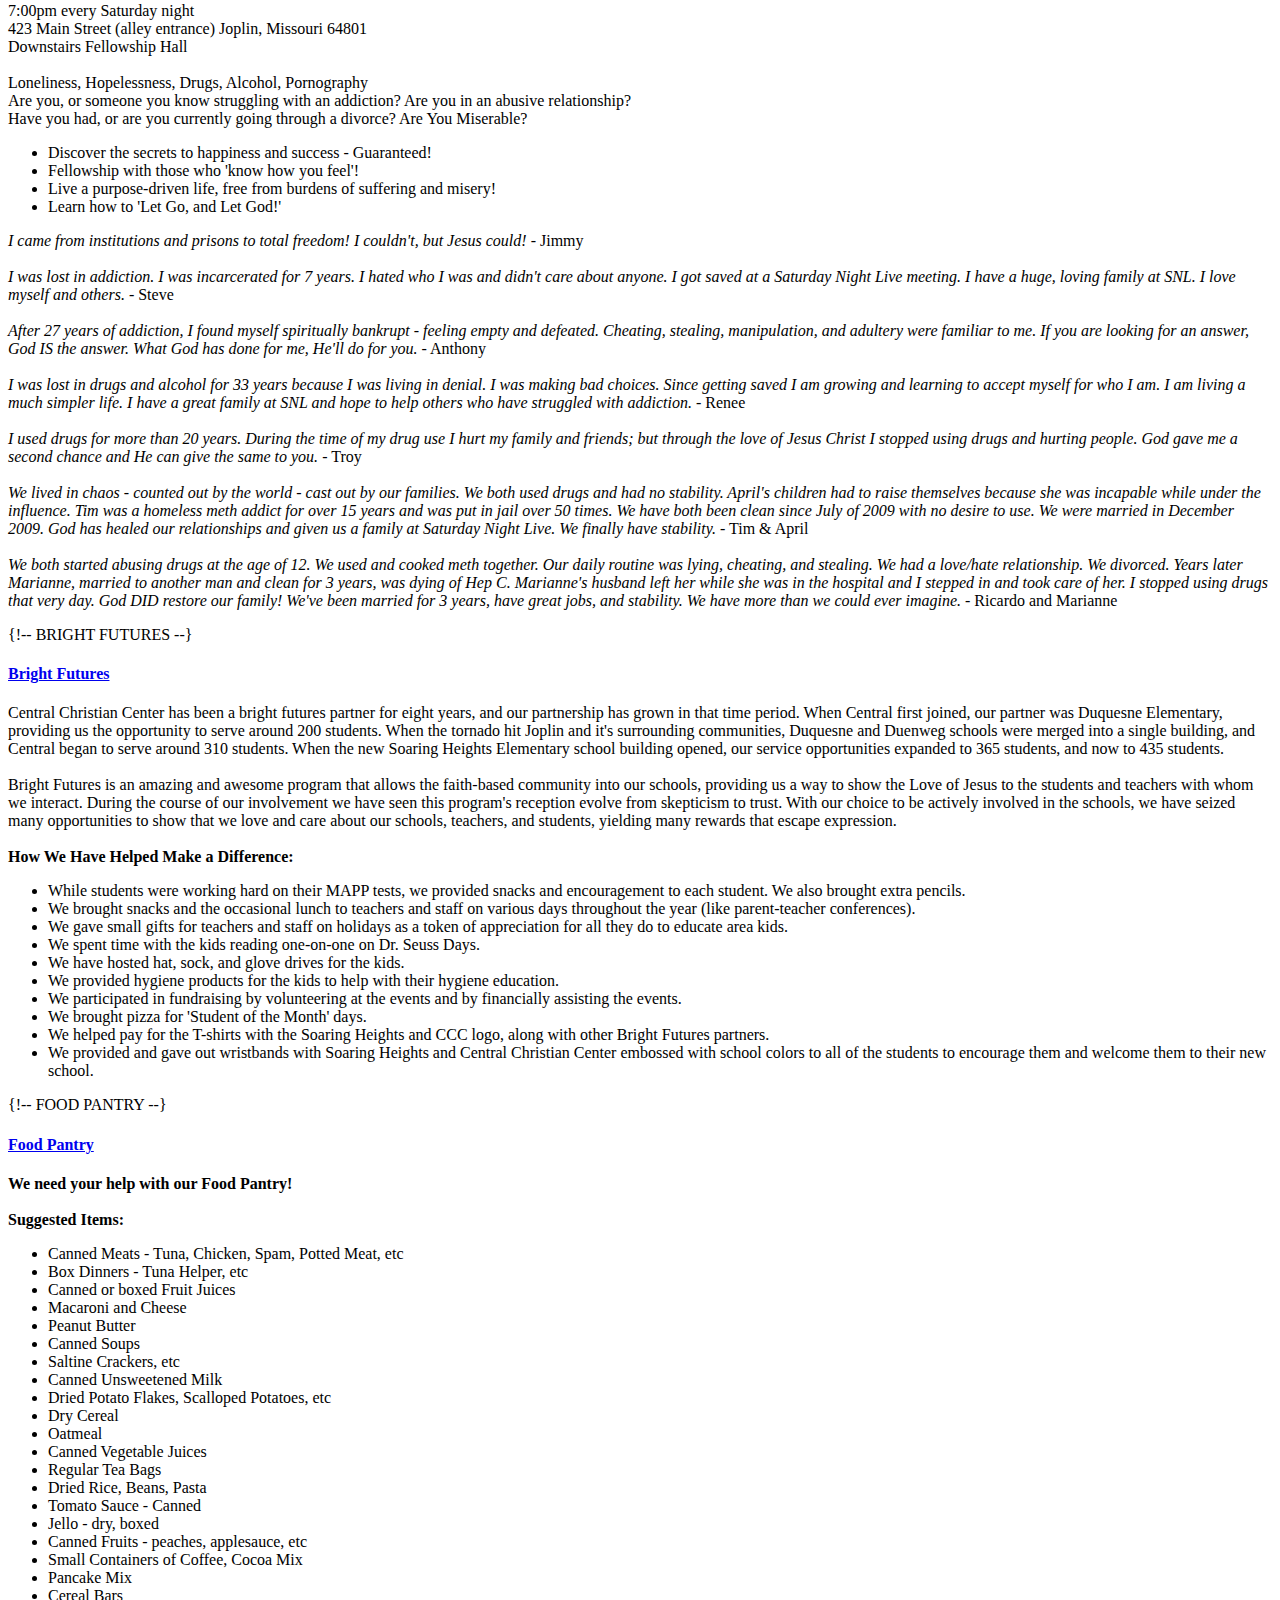
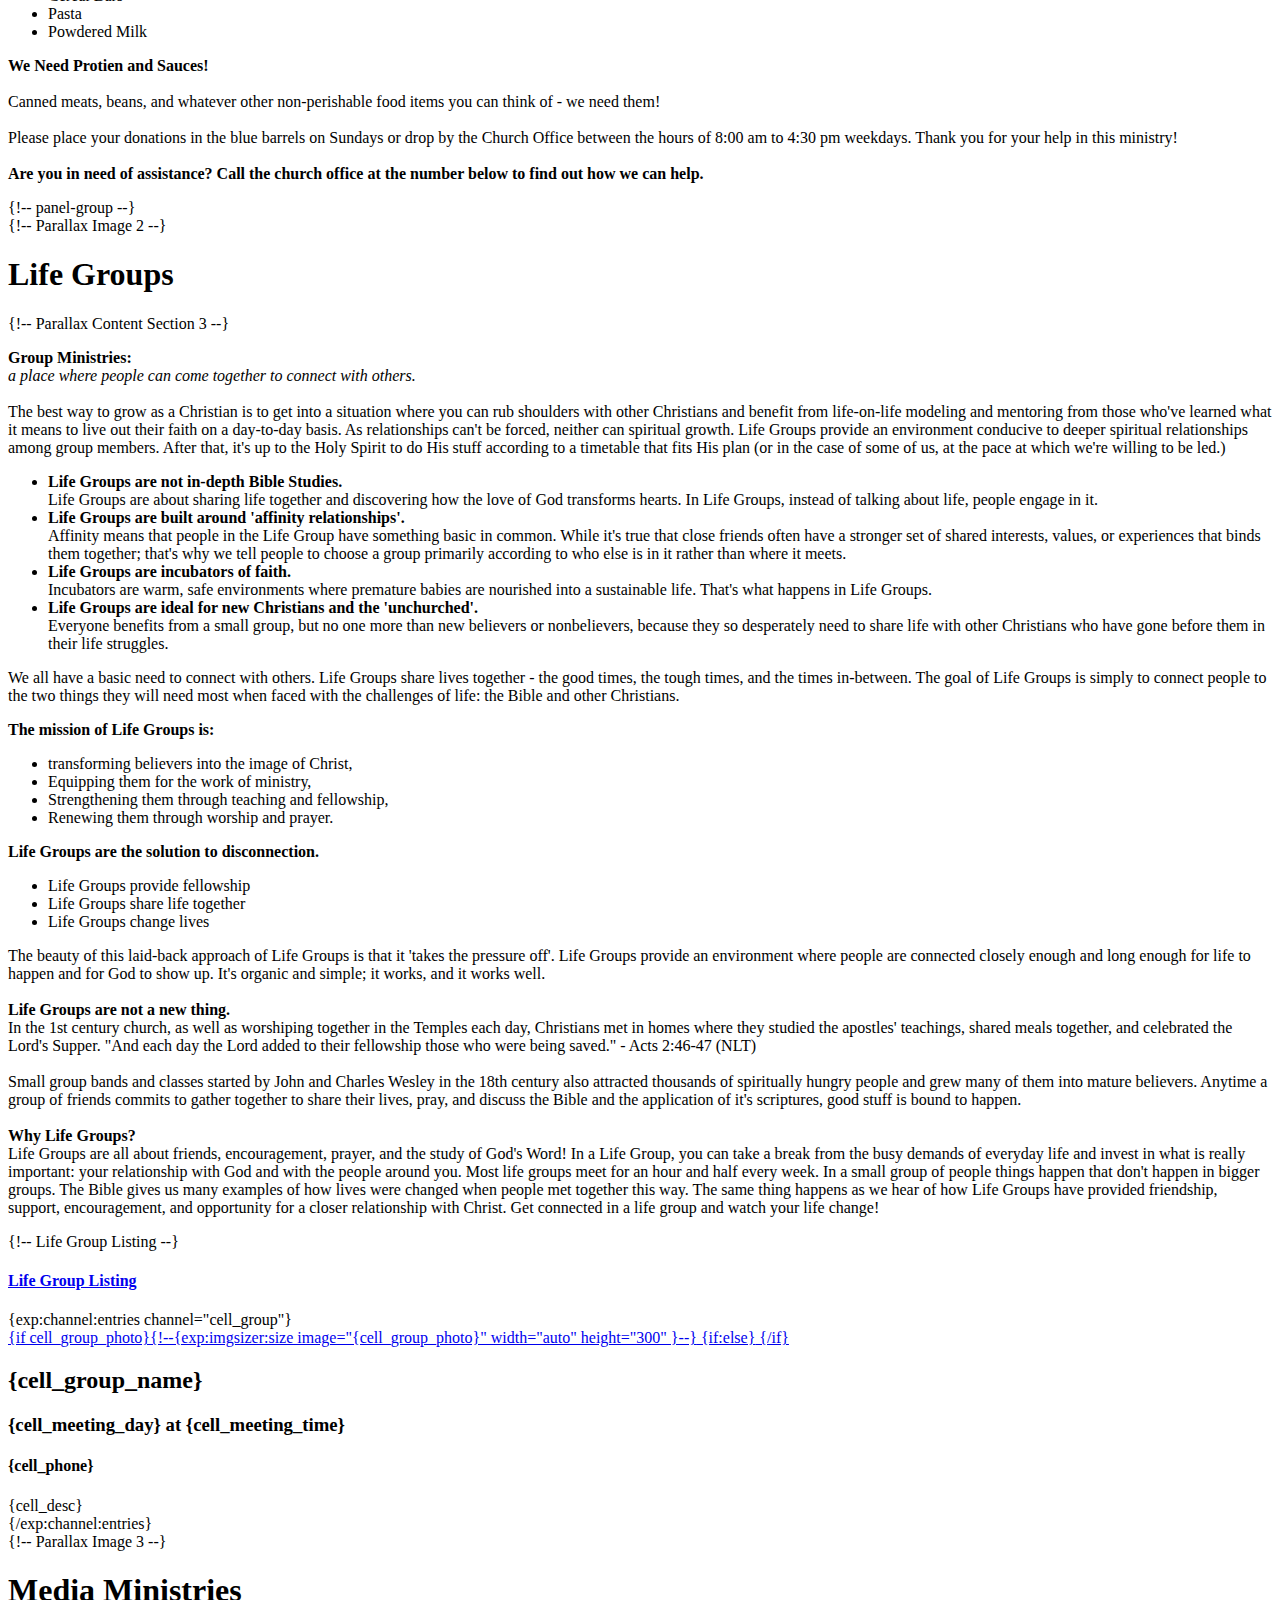
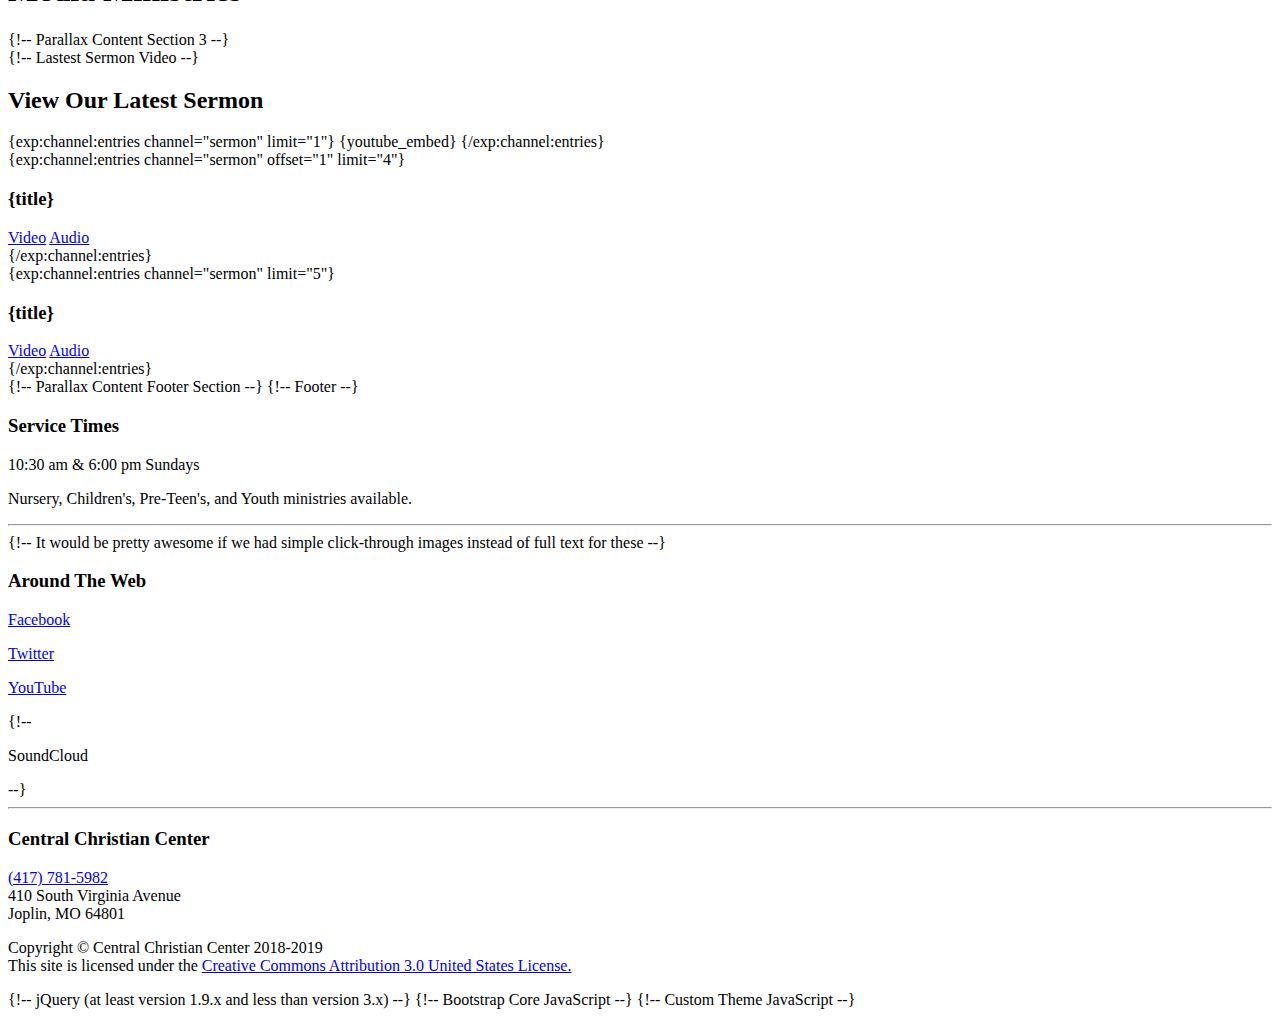
==== commit 53b89f97: "Markup Fixes" ====
--- a/website.group/index.html
+++ b/website.group/index.html
@@ -1,5 +1,5 @@
 <!DOCTYPE html>
-<html lang="en">
+<html lang="en-us">
 
   <head>
     <meta charset="utf-8">
@@ -8,7 +8,7 @@
     <meta name="description" content="Central Christian Center is committed to tell everyone about Jesus Christ and His great love for them. It's our desire to bring people into God's family and help them develop a Christ-like maturity as well as equipping them for ministry.">
     <meta name="author" content="Central Christian Center">
     <link rel="shortcut icon" type="image/x-icon" href="favicon.ico">
-    <link rel="img_src" href="http://cccjoplin.com/images/site/ccc-soc-med-1.jpg">
+    {!-- <link rel="img_src" href="http://cccjoplin.com/images/site/ccc-soc-med-1.jpg"> invalid HTML5 rel value --}
     
     <meta property="og:title" content="Central Christian Center">
     <meta property="og:type" content="website">
@@ -20,7 +20,7 @@
     <title>Central Christian Center</title>
     <link href="{path='website/bootstrap'}" rel="stylesheet">{!-- Bootstrap Core CSS --}
     <link href="{path='website/cccjoplincssdev'}" rel="stylesheet">{!-- Custom CSS --}
-    <link href='https://fonts.googleapis.com/css?family=Righteous|Lato' rel='stylesheet' type='text/css'>{!-- Custom Fonts --}
+    <link href='https://fonts.googleapis.com/css?family=Righteous%7CLato' rel='stylesheet' type='text/css'>{!-- Custom Fonts --}
     
 		{!-- Shortcut Icons --}
 		<link rel="apple-touch-icon" sizes="180x180" href="http://cccjoplin.com/images/site/apple-touch-icon-180-precomposed.png">
@@ -82,7 +82,7 @@
                   <option value="Special">Special</option>
                 </select><br style="clear: left">
               <label class="wTwenty">Notes</label>
-              <input maxlength="200" name="on1" type="hidden" value="Notes">
+              <input name="on1" type="hidden" value="Notes">
               <input name="os1" type="text"><br style="clear: left">
               <button class="btn btn-success pull-right" name="submit"><b>Submit via PayPal</b></button>
               </fieldset>
@@ -95,34 +95,34 @@
                   <b>Give Using ShelbyNext</b>
                 </legend>
                 <p>Use the ShelbyNext Web Portal:
-                <a href="https://www.shelbygiving.com/dl/?uid=cent410224" target="_blank" alt="ShelbyNext payment" 
+                <a href="https://www.shelbygiving.com/dl/?uid=cent410224" target="_blank" 
                   title="This will take you to ShelbyNext in a new tab." role="button"
                   class="btn btn-success pull-right"><b>Pay Using ShelbyNext</b></a></p>
                 <p>Prefer to use the app? You can find it on <a
                   href="https://play.google.com/store/apps/details?id=com.ministrybrands.shelbynext&hl=en" target="_blank" style="color: blue;"
-                  alt="ShelbyNext Android App" title="This will open a link to the ShelbyNext Android App in a new tab or appropriate application.">
+                  title="This will open a link to the ShelbyNext Android App in a new tab or appropriate application.">
                   Google Play</a> or the <a href="https://itunes.apple.com/us/app/shelbynext-membership/id996581065?mt=8" style="color: blue;"
-                  target="_blank" alt="ShelbyNext Apple App Store App" title="This will open a link to the ShelbyNext Apple App in a new tab or appropriate application.">
+                  target="_blank" title="This will open a link to the ShelbyNext Apple App in a new tab or appropriate application.">
                   Apple App Store</a>.</p>
                 <p>You can also give via text message:
-                <a href="tel:4177377271" alt="text the amount you wish to give to 4177377271" role="button" class="btn btn-success pull-right"><b>Text 4177377271</b></a></p>
+                <a href="tel:4177377271" title="Text the amount you wish to give to 4177377271" role="button" class="btn btn-success pull-right"><b>Text 4177377271</b></a></p>
               </fieldset>
             </form>
           </div>
           <div class="modal-footer">
-            <button type="button" class="btn btn-link" data-dismiss="modal"><h4>Close</h4></button>
+            <button type="button" class="btn btn-link" data-dismiss="modal"><b>Close</b></button>
           </div>
         </div>{!-- /.modal-content --}
       </div>{!-- /.modal-dialog --}
     </div>{!-- /.modal --}
     
-    {!-- Feature Not Available Modal --}
-    <div class="modal fade" id="notYet" tabindex="-1" role="dialog" aria-labelledby="myModalLabel" aria-hidden="true">
+    {!-- Feature Not Available Modal
+    <div class="modal fade" id="notYet" tabindex="-1" role="dialog" aria-labelledby="myModalLabel2" aria-hidden="true">
       <div class="modal-dialog">
         <div class="modal-content">
           <div class="modal-header">
             <button type="button" class="close" data-dismiss="modal" aria-hidden="true">&times;</button>
-            <h3 class="modal-title" id="myModalLabel">This Feature Isn't Ready Yet</h3>
+            <h3 class="modal-title" id="myModalLabel2">This Feature Isn't Ready Yet</h3>
           </div>
           <div class="modal-body">
             <p>We're working to bring all planned pages, features, bells, whistles, kazoos, cats, tubes, loldogs, and the like
@@ -130,15 +130,15 @@
               all eventually fall into line, but until then, please explore the other features of our site. God Bless.</p>
           </div>
           <div class="modal-footer">
-            <button type="button" class="btn btn-link" data-dismiss="modal"><h4>Close</h4></button>
-          </div>
-        </div>
-      </div>
-    </div>
+            <button type="button" class="btn btn-link" data-dismiss="modal"><b>Close</b></button>
+          </div>
+        </div>
+      </div>
+    </div>--}
     
     {!-- Pretty Header --}
     <div id="topbar" class="hidden-xs">
-      <a href="http://www.cccjoplin.com"><img id="logo" src="images/site/header_logo.jpg"></a>
+      <a href="http://www.cccjoplin.com"><img id="logo" src="images/site/header_logo.jpg" alt=""></a>
       <div id="cccnav">
         {!-- Navigation --}
         <ul>
@@ -163,7 +163,7 @@
             <span class="icon-bar"></span>
             <span class="icon-bar"></span>
           </button>
-          <a class="navbar-brand" href="http://www.cccjoplin.com"><img src="images/site/header_logo.jpg" style="max-width: 45px; margin-top: -15px;"></a>
+          <a class="navbar-brand" href="http://www.cccjoplin.com"><img src="images/site/header_logo.jpg" style="max-width: 45px; margin-top: -15px;" alt=""></a>
         </div>
         <div id="navbar" class="navbar-collapse collapse">
           <ul class="nav navbar-nav">
@@ -181,18 +181,18 @@
 		
     <section class="module parallax parallax-landing">{!-- Parallax Landing Image --}
       <div id="top" class="lndimgspc">
-        <img src="http://www.cccjoplin.com/images/site/Logo-no-text.png" class="landingLogo">
+        <img src="http://www.cccjoplin.com/images/site/Logo-no-text.png" class="landingLogo" alt="">
       </div>
       <div class="row">
         <div class="container mart10">
           <div class="col-xs-12 col-sm-6 col-md-4 col-lg-4 center">
             {exp:channel:entries channel="sermon" limit="1"}
-              <a class="landingbtn" href="{youtube_link}" alt="View Our Latest Sermon on Youtube" target="_blank"><h3 class="mar0">View Latest Sermon</h3></a>
+              <a class="landingbtn" href="{youtube_link}" title="View Our Latest Sermon on Youtube" target="_blank"><h3 class="mar0">View Latest Sermon</h3></a>
 				    {/exp:channel:entries} 
           </div>
           <div class="col-xs-12 col-sm-6 col-md-4 col-lg-4 center">
             {exp:channel:entries channel="sermon" limit="1"}
-              <a class="landingbtn" href="{audio_url}" alt="View Our Latest Sermon on Youtube" target="_blank" download><h3 class="mar0">Listen to Latest Sermon</h3></a>
+              <a class="landingbtn" href="{audio_url}" title="View Our Latest Sermon on Youtube" target="_blank" download><h3 class="mar0">Listen to Latest Sermon</h3></a>
 				    {/exp:channel:entries} 
           </div>
           <div class="col-xs-12 col-sm-6 col-sm-offset-3 col-md-4 col-md-offset-0 col-lg-4 center">
@@ -235,8 +235,8 @@
             {exp:channel:entries  channel="current_events" orderby="expiration_date" sort="asc"}
               <div class="col-xs-12 col-sm-12 col-md-6 col-lg-6">
                 <div class="cebox">
-                  <h3 class="hdr2TextW center">{title}</h2>
-                  <h4 class="pageTextWhite center">{short_description}</h4>
+                  <h3 class="hdr2TextW center">{title}</h3>
+                  {short_description}
                 </div>  
               </div>
             {/exp:channel:entries}
@@ -286,7 +286,7 @@
                         At the end of 2013, the Holy Spirit stirred the hearts of the women of Central Christian Center to unite the five women's groups. They aligned their hearts and vision, to create one group that encompasses all women. On a foundation of prayer and united, Woven was born! Colossians 2:2 says, <em>“I want them to be encouraged and knit (WOVEN) together by strong ties of love. I want them to have complete confidence that they understand God’s mysterious plan, which is Christ himself.”</em> We want YOU to be encouraged and WOVEN WITH US and TOGETHER we will come to understand GOD’s plan. So please join with us and other women of faith and let’s weave a great tapestry of love for our church and community. 
                       </p>
                       <div class="center hidden-xs">
-                        <iframe width="560" height="315" src="https://www.youtube.com/embed/4uSZtfuFGnc" frameborder="0" allow="autoplay; encrypted-media" allowfullscreen></iframe>
+                        <iframe width="560" height="315" src="https://www.youtube.com/embed/4uSZtfuFGnc" allow="autoplay; encrypted-media" allowfullscreen></iframe>
                       </div>
                     </div>
                 </div>
@@ -577,13 +577,13 @@
                         <div class="cgbox">
                           <a href="{comment_url_title_auto_path}">
                           {if cell_group_photo}{!--{exp:imgsizer:size image="{cell_group_photo}" width="auto" height="300"
-                            }--}<img src="http://new.cccjoplin.com/images/lgph.jpg" width="auto" height="265" class="{switch='pull-left|pull-right'} mar-5">
-                          {if:else}<img src="http://new.cccjoplin.com/images/lgph.jpg" width="auto" height="265" class="{switch='pull-left|pull-right'} mar-5">
+                            }--}<img src="http://new.cccjoplin.com/images/lgph.jpg" style="width: auto" height="265" class="{switch='pull-left|pull-right'} mar-5" alt="">
+                          {if:else}<img src="http://new.cccjoplin.com/images/lgph.jpg" style="width: auto" height="265" class="{switch='pull-left|pull-right'} mar-5" alt="">
                           {/if}</a>
                           <h2 class="hdr1TextO center">{cell_group_name}</h2>
                           <h3 class="hdr3TextO center">{cell_meeting_day} at {cell_meeting_time}</h3>
                           <h4 class="hdr4TextO center">{cell_phone}</h4>
-                          <h4 class="pageTextOrange">{cell_desc}</h4>
+                          {cell_desc}
                         </div>  
                       {/exp:channel:entries}
                     </div>
@@ -618,8 +618,8 @@
           <h3 class="hdr3TextW">
             {title}
           </h3>
-          <a class="sermBtnInner" href="{youtube_link}" target="_blank" alt="View {title} on YouTube.">Video</a>
-          <a class="sermBtnInner" href="{audio_url}" alt="Download the audio for {title}" download>Audio</a>
+          <a class="sermBtnInner" href="{youtube_link}" target="_blank" title="View {title} on YouTube.">Video</a>
+          <a class="sermBtnInner" href="{audio_url}" title="Download the audio for {title}" download>Audio</a>
         </div>
         {/exp:channel:entries}
       </div>
@@ -629,8 +629,8 @@
           <h3 class="hdr2TextW">
             {title}
           </h3>
-          <a class="sermBtnInner" href="{youtube_link}" target="_blank" alt="View {title} on YouTube."><span class="accTxt">Video</span></a>
-          <a class="sermBtnInner" href="{audio_url}" alt="Download the audio for {title}" download><span class="accTxt">Audio</span></a>
+          <a class="sermBtnInner" href="{youtube_link}" target="_blank" title="View {title} on YouTube."><span class="accTxt">Video</span></a>
+          <a class="sermBtnInner" href="{audio_url}" title="Download the audio for {title}" download><span class="accTxt">Audio</span></a>
         </div>
         {/exp:channel:entries}
       </div>
@@ -668,10 +668,9 @@
         
         <div class="row gray pdtp-10 pdbtm-10">
           <div class="col-lg-12 gray cent-el">
-            <p class="center">Copyright &copy; Central Christian Center 2018
+            <p class="center">Copyright &copy; Central Christian Center 2018-2019
               <br>
-              This <span xmlns:dct="http://purl.org/dc/terms/" href="http://purl.org/dc/dcmitype/InteractiveResource" 
-                rel="dct:type">work</span> is licensed under the <a rel="license" 
+              This site is licensed under the <a rel="license" 
                 href="http://creativecommons.org/licenses/by/3.0/us/"> Creative Commons Attribution 3.0 United States 
                 License.</a>
             </p>
@@ -686,6 +685,6 @@
     <script src="js/bootstrap.min.js"></script>
 
     {!-- Custom Theme JavaScript --}
-    <script src="{path='website/cccjoplinjs'}" type="text/javascript"></script>
+    <script src="{path='website/cccjoplinjs'}"></script>
   </body>
 </html>
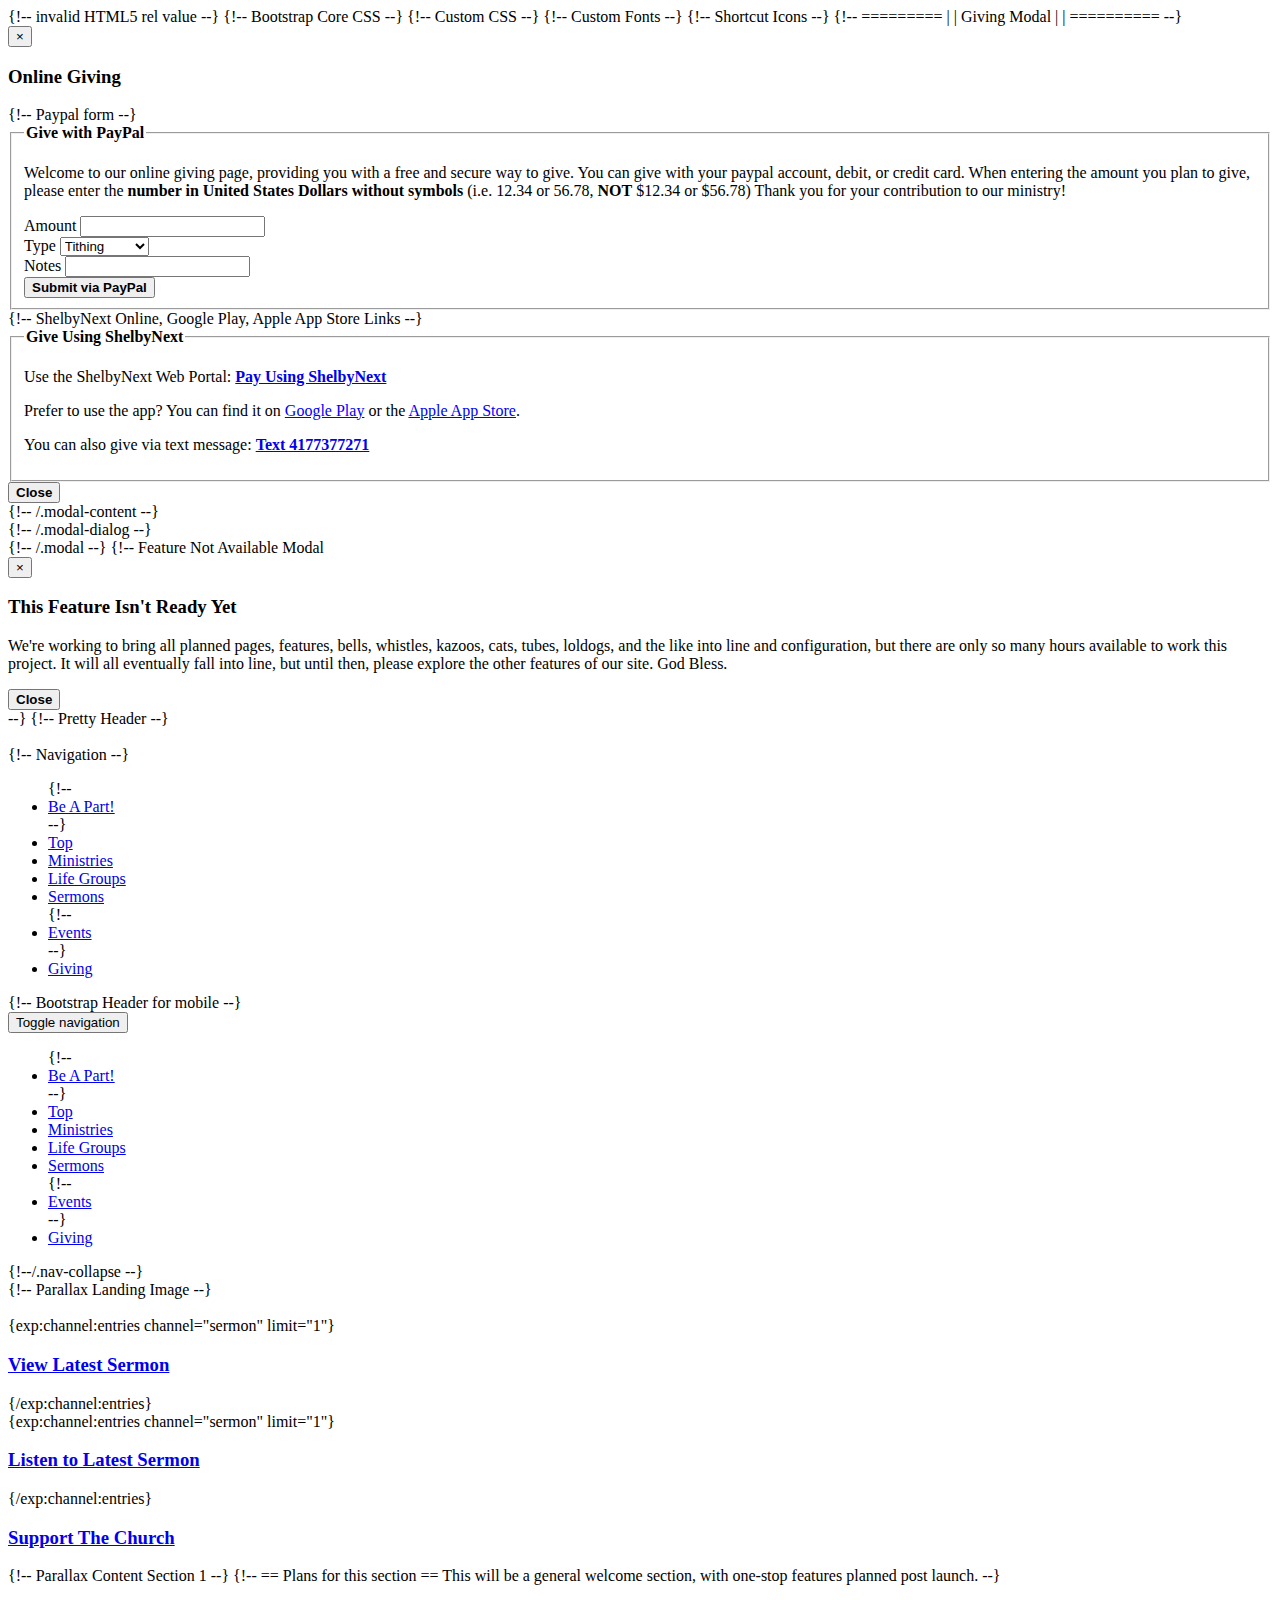
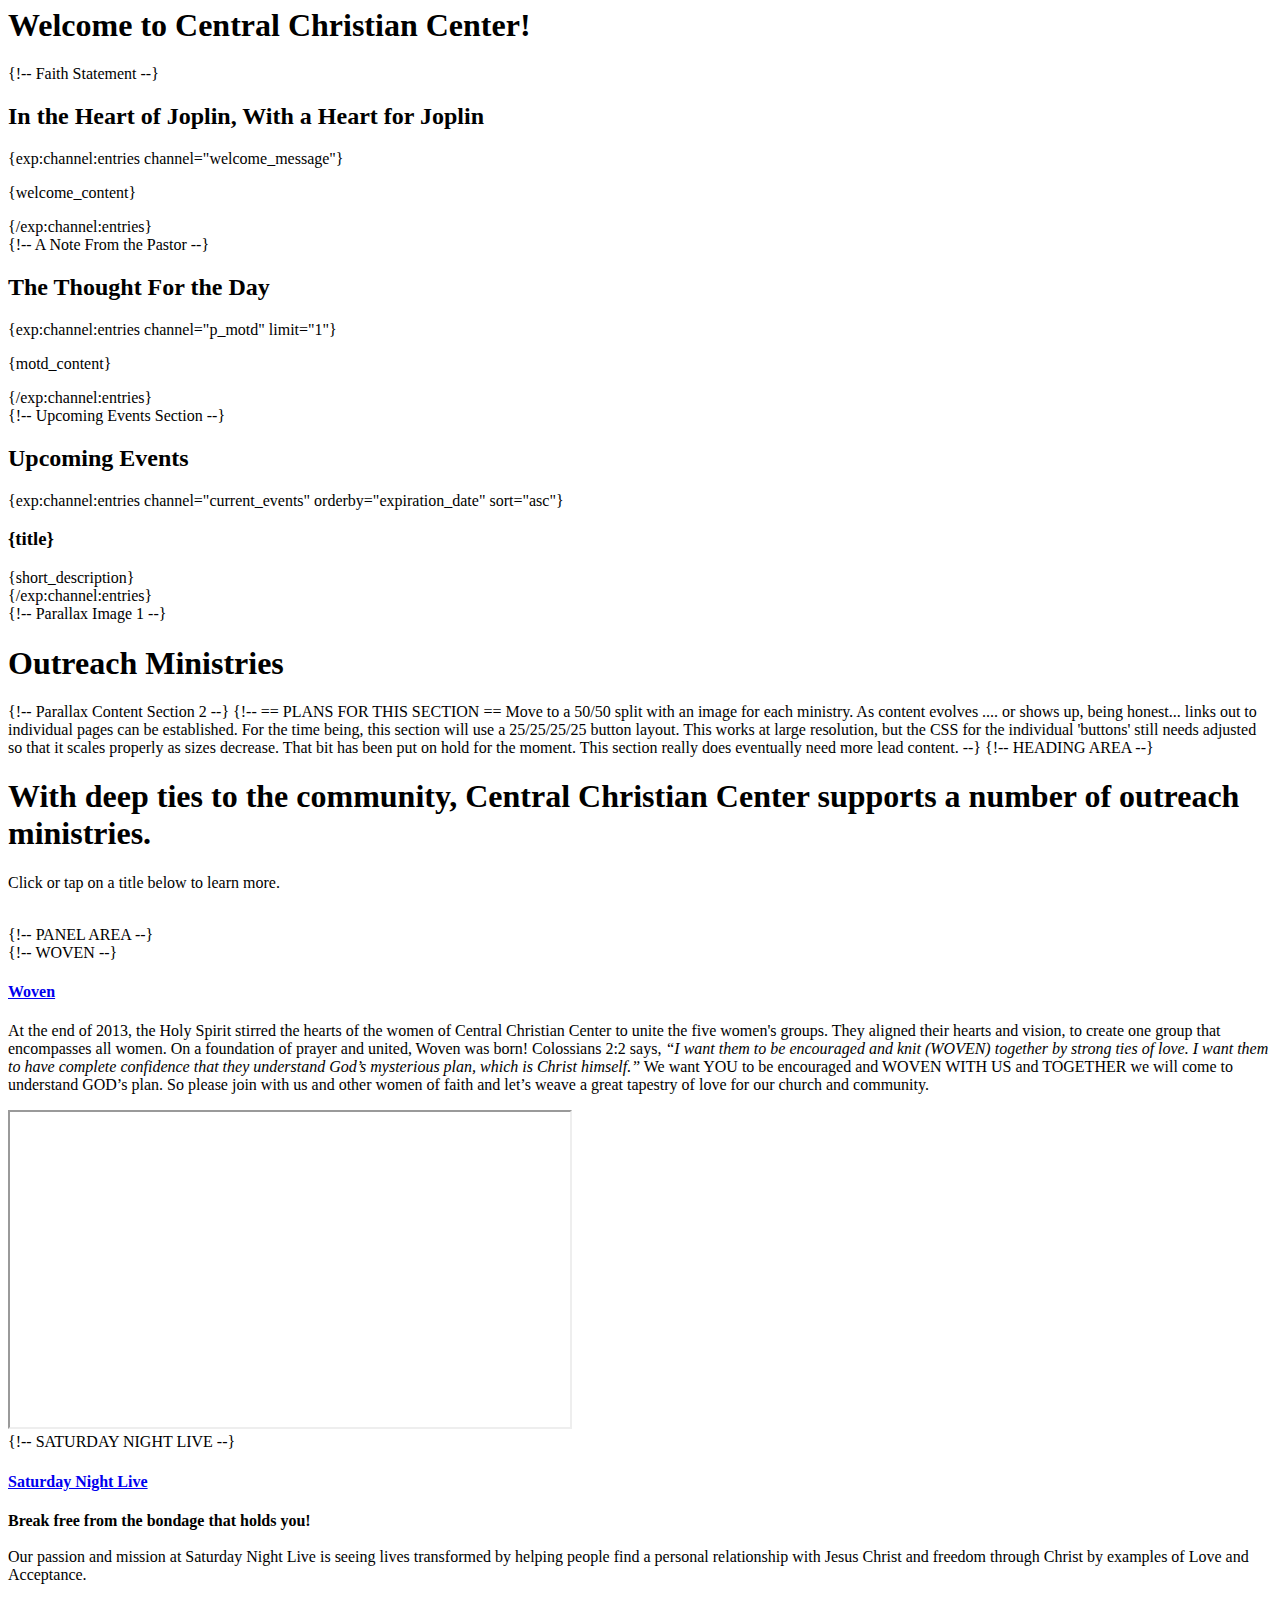
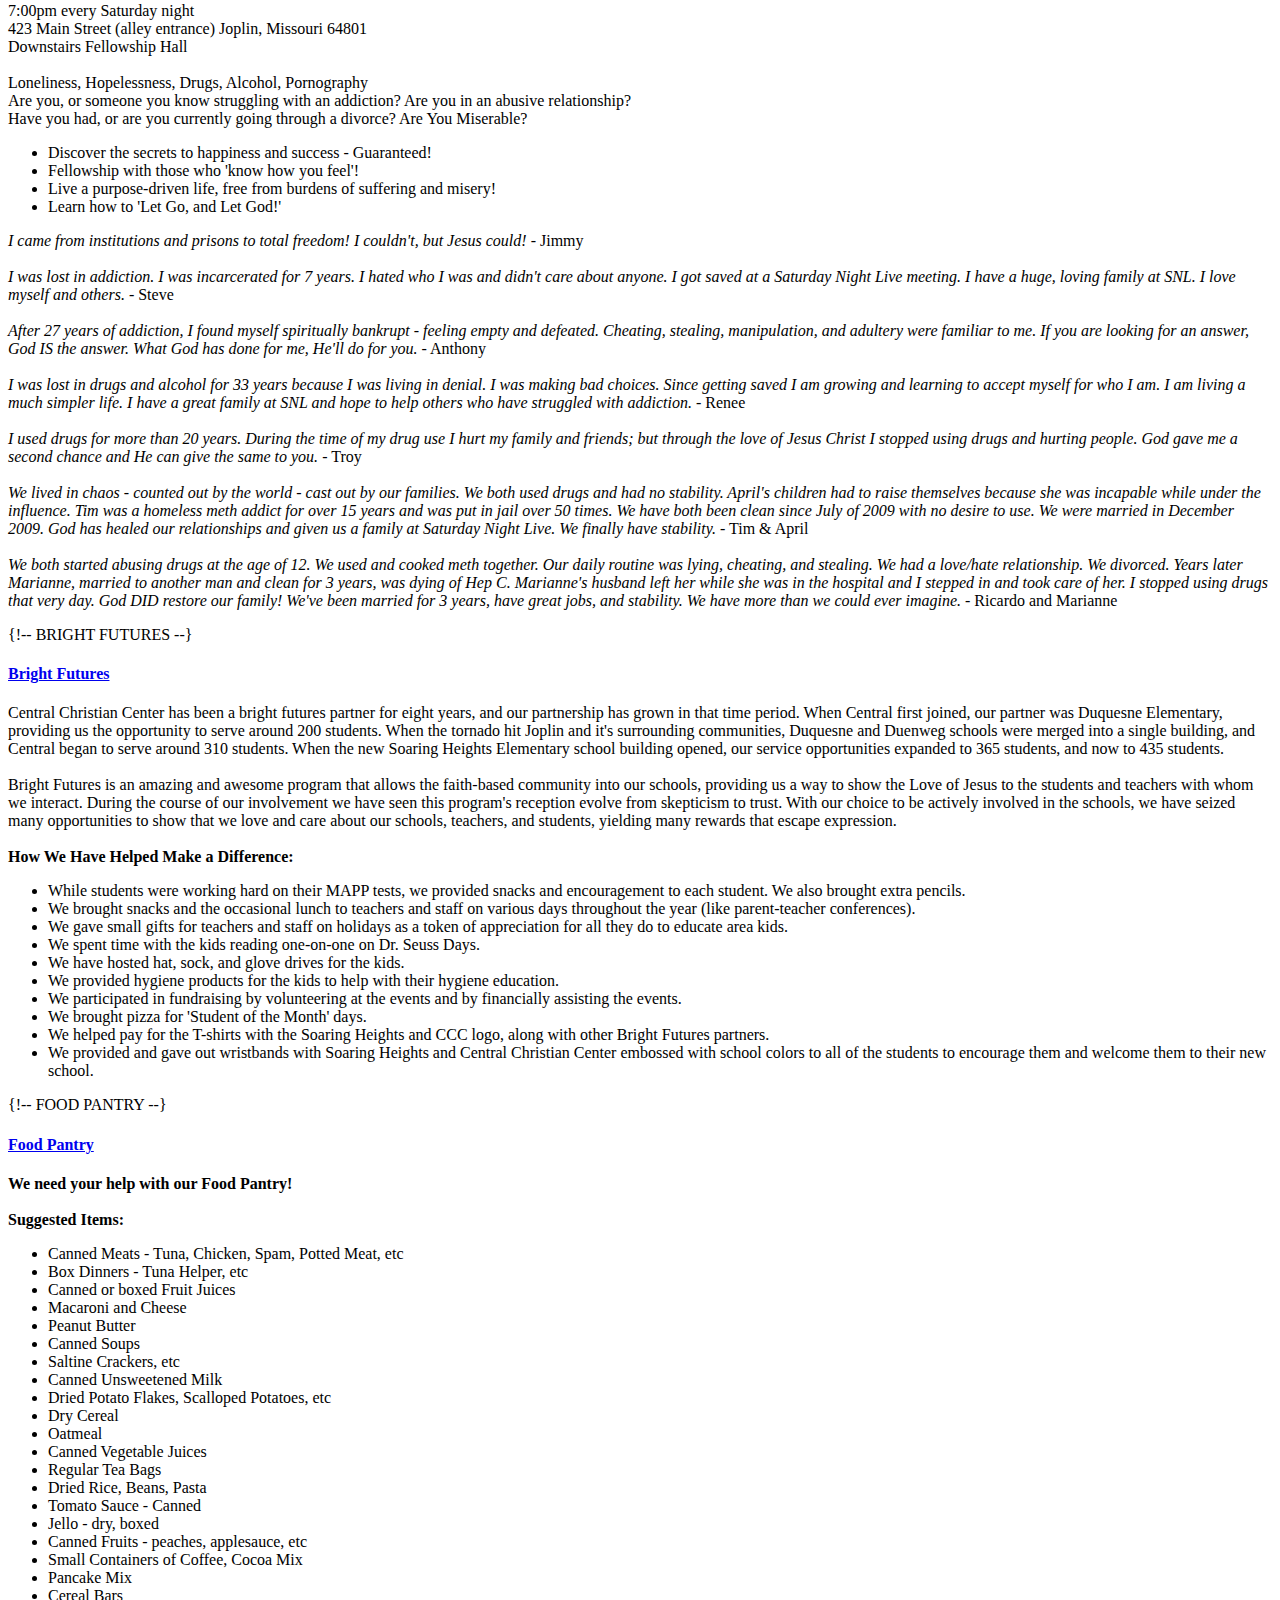
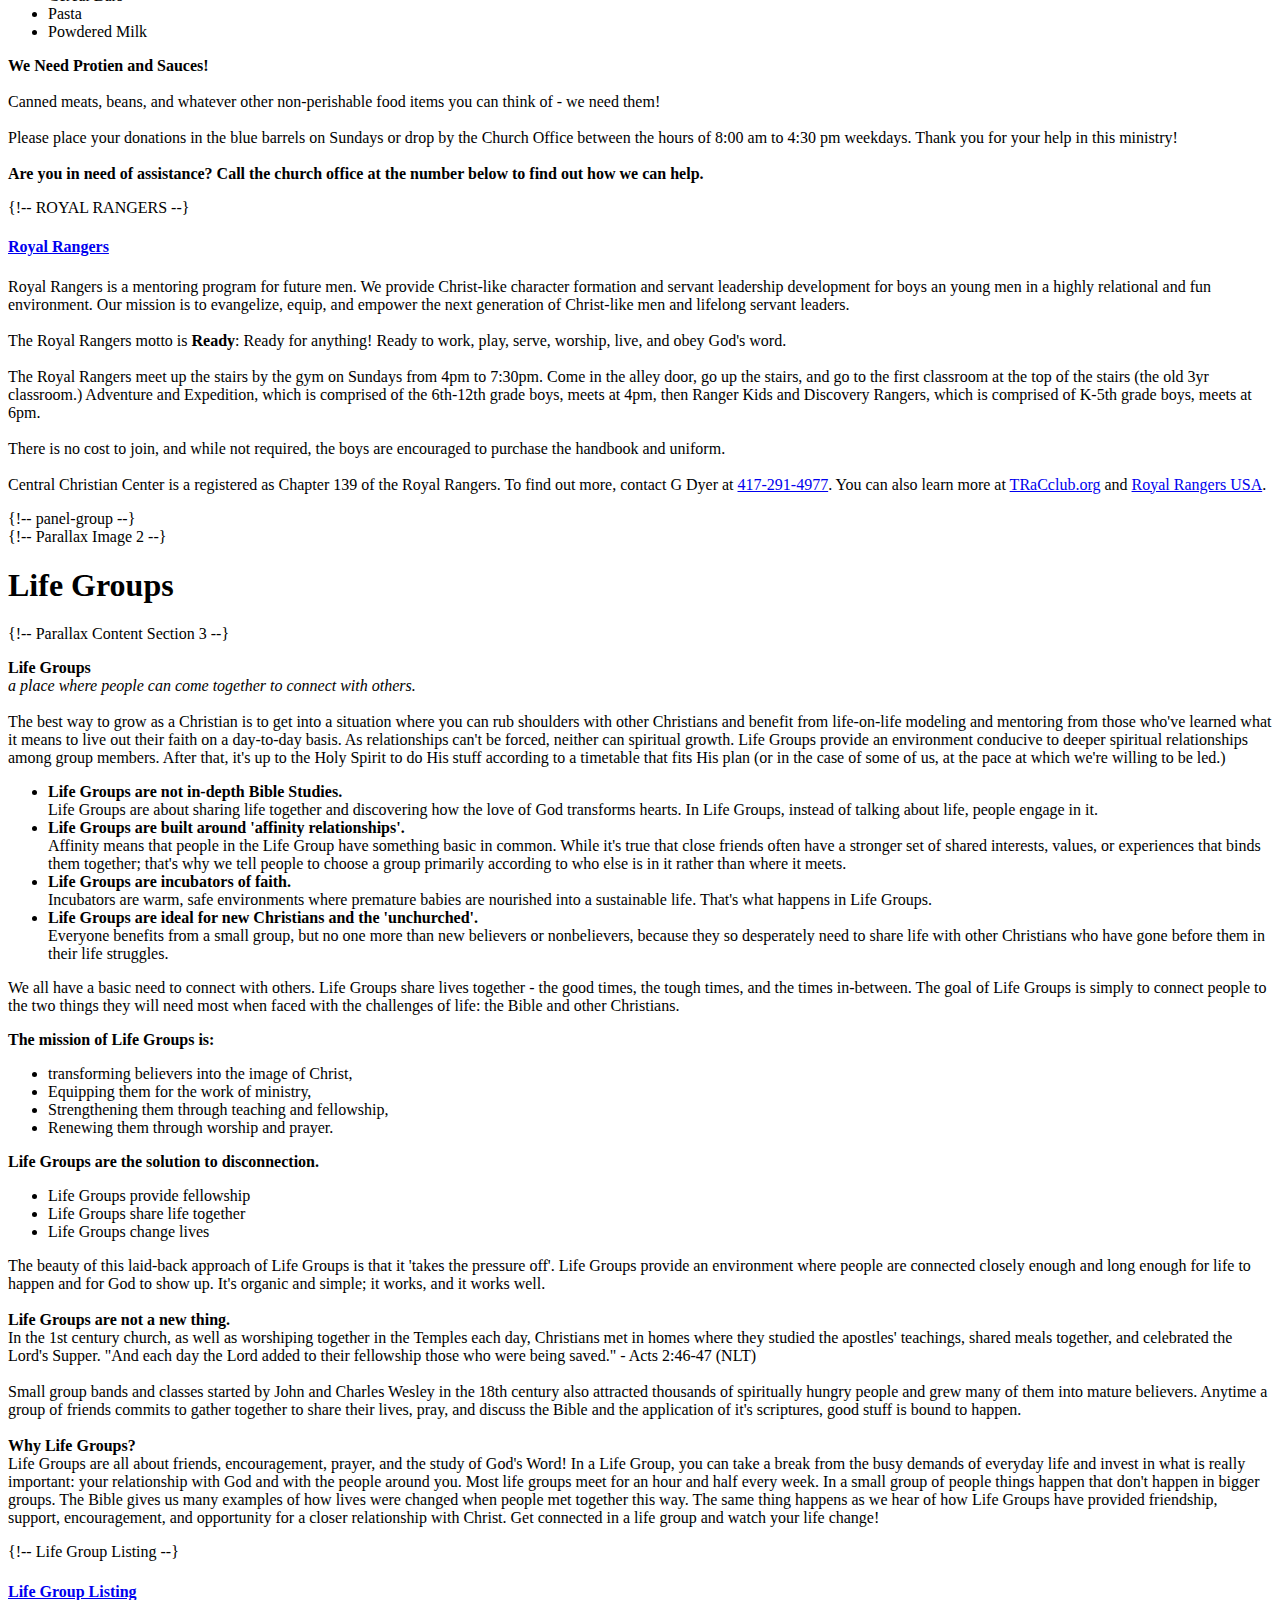
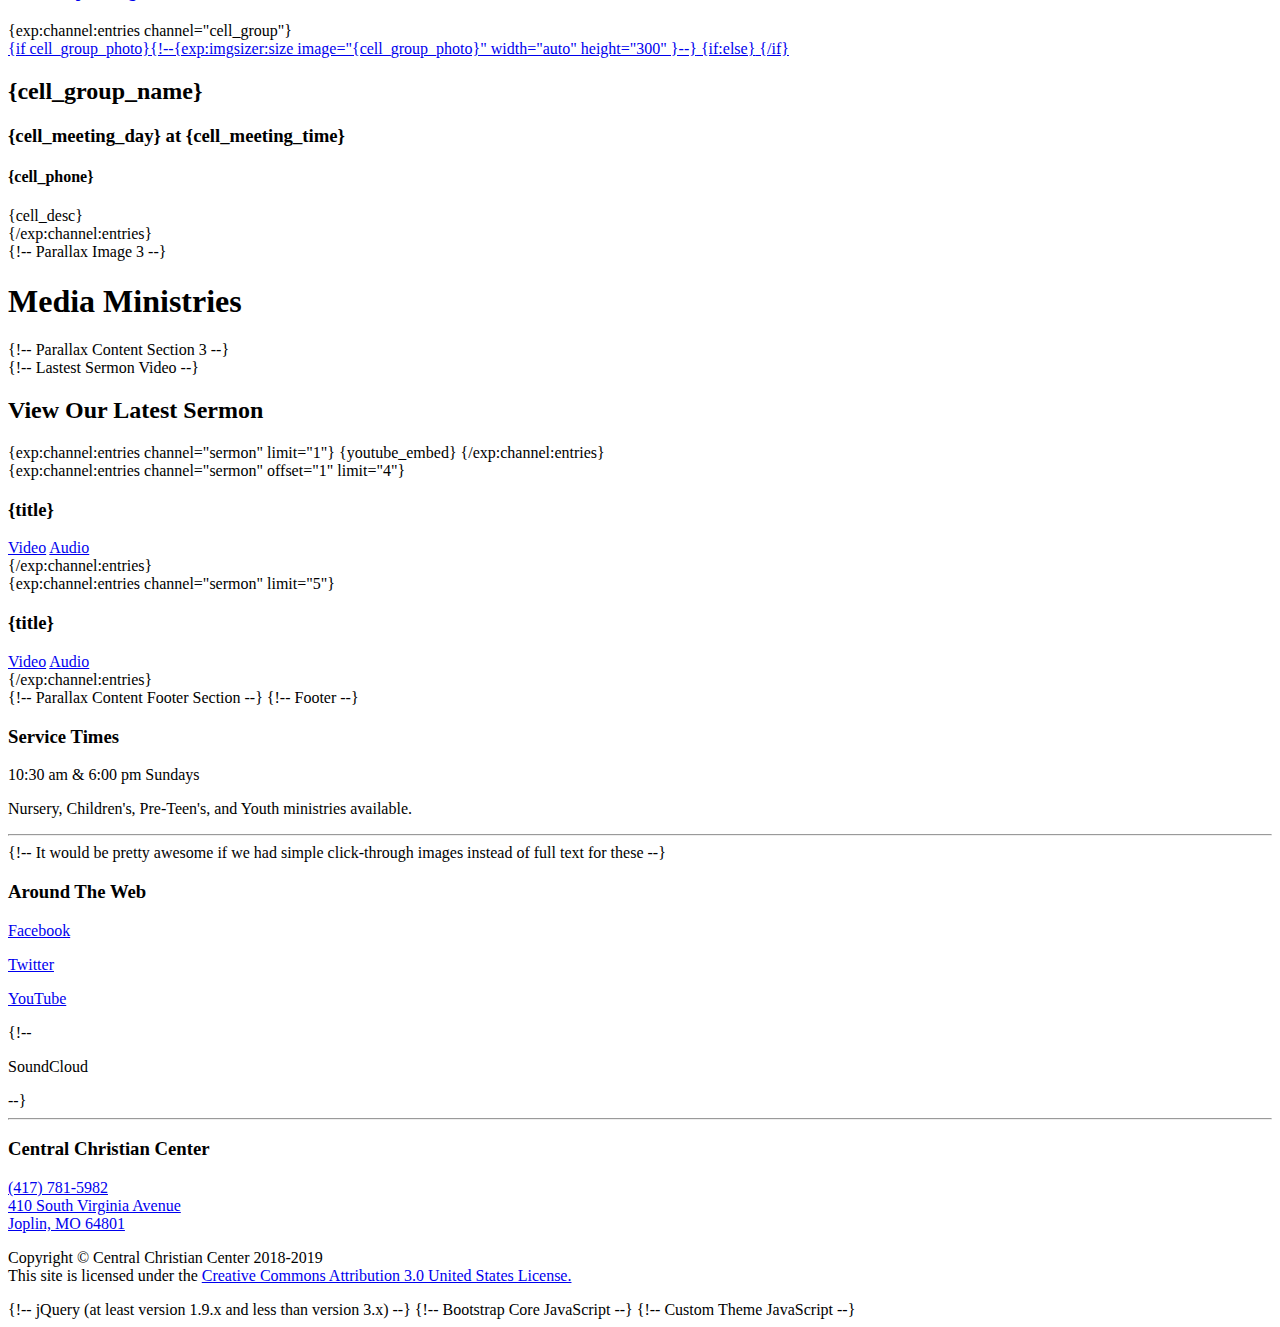
==== commit 0daa9e8a: "Begin Major Re-Write" ====
--- a/website.group/index.html
+++ b/website.group/index.html
@@ -2,6 +2,16 @@
 <html lang="en-us">
 
   <head>
+    <!-- Global site tag (gtag.js) - Google Analytics -->
+    <script async src="https://www.googletagmanager.com/gtag/js?id=UA-130284719-1"></script>
+    <script>
+      window.dataLayer = window.dataLayer || [];
+      function gtag(){dataLayer.push(arguments);}
+      gtag('js', new Date());
+
+      gtag('config', 'UA-130284719-1');
+    </script>
+
     <meta charset="utf-8">
     <meta http-equiv="X-UA-Compatible" content="IE=edge">
     <meta name="viewport" content="width=device-width, initial-scale=1">
@@ -19,7 +29,7 @@
 
     <title>Central Christian Center</title>
     <link href="{path='website/bootstrap'}" rel="stylesheet">{!-- Bootstrap Core CSS --}
-    <link href="{path='website/cccjoplincssdev'}" rel="stylesheet">{!-- Custom CSS --}
+    <link href="{path='website/cccjoplincss'}" rel="stylesheet">{!-- Custom CSS --}
     <link href='https://fonts.googleapis.com/css?family=Righteous%7CLato' rel='stylesheet' type='text/css'>{!-- Custom Fonts --}
     
 		{!-- Shortcut Icons --}
@@ -427,7 +437,33 @@
                     </div>
                 </div>
             </div>
-
+            {!-- ROYAL RANGERS --}
+            <div class="panel panel-default">
+                <div class="minBtn" role="tab" id="headingSix">
+                    <h4 class="panel-title center">
+                        <a class="collapsed" role="button" data-toggle="collapse" data-parent="#accordion" href="#collapseSix" aria-expanded="false" aria-controls="collapseSix">
+                            <i class="more-less glyphicon glyphicon-plus"></i>
+                            <span class="accTxt">Royal Rangers</span>
+                        </a>
+                    </h4>
+                </div>
+                <div id="collapseSix" class="panel-collapse collapse" role="tabpanel" aria-labelledby="headingSix">
+                    <div class="panel-body">
+                      <p class="pageTextOrange">
+                        Royal Rangers is a mentoring program for future men. We provide Christ-like character formation and servant leadership development for boys an young men in a highly relational and fun environment. Our mission is to evangelize, equip, and empower the next generation of Christ-like men and lifelong servant leaders.
+                        <br><br>
+                        The Royal Rangers motto is <strong>Ready</strong>: Ready for anything! Ready to work, play, serve, worship, live, and obey God's word.
+                        <br><br>
+                        The Royal Rangers meet up the stairs by the gym on Sundays from 4pm to 7:30pm. Come in the alley door, go up the stairs, and go to the first classroom at the top of the stairs (the old 3yr classroom.) Adventure and Expedition, which is comprised of the 6th-12th grade boys, meets at 4pm, then Ranger Kids and Discovery Rangers, which is comprised of K-5th grade boys, meets at 6pm.
+                        <br><br>
+                        There is no cost to join, and while not required, the boys are encouraged to purchase the handbook and uniform.
+                        <br><br>
+                        Central Christian Center is a registered as Chapter 139 of the Royal Rangers. To find out more, contact G Dyer at <a href="tel:4172914977">417-291-4977</a>. You can also learn more at <a href="https://tracclub.org" title="TRaCclub - National Royal Rangers" target="_blank">TRaCclub.org</a> and <a href="https://royalrangers.com" title="Royal Rangers USA" target="_blank">Royal Rangers USA</a>. 
+                      </p>
+
+                    </div>
+                </div>
+            </div>
           </div>{!-- panel-group --}
         </div>
       </div>
@@ -442,7 +478,7 @@
     <section id="cell" class="module content">{!-- Parallax Content Section 3 --}
       <div class="row">
         <div class="col-xs-12">
-          <p class="pageTextOrange"><strong>Group Ministries:</strong>
+          <p class="pageTextOrange"><strong>Life Groups</strong>
             <br>
             <em>a place where people can come together to connect 
             with others.</em>
@@ -657,11 +693,11 @@
           </div>
           <div class="col-lg-4 col-md-12 col-sm-12 col-xs-12 cent-el">
             <h3 class="center">Central Christian Center</h3>
-            <p class="center"><a href="tel:4177815982">(417) 781-5982</a>
+            <p class="center"><a href="tel:4177815982" title="Give us a call.">(417) 781-5982</a>
               <br>
-              410 South Virginia Avenue
+              <a href="https://goo.gl/maps/DcJKY8bpsD52" title="Looking for directions?" target="_blank">410 South Virginia Avenue
               <br>
-              Joplin, MO 64801
+              Joplin, MO 64801</a>
             </p>
           </div>
         </div>
@@ -684,7 +720,7 @@
     {!-- Bootstrap Core JavaScript --}
     <script src="js/bootstrap.min.js"></script>
 
-    {!-- Custom Theme JavaScript --}
-    <script src="{path='website/cccjoplinjs'}"></script>
+    {!-- Custom Theme JavaScript
+    <script src="{path='website/cccjoplinjs'}"></script> --}
   </body>
 </html>
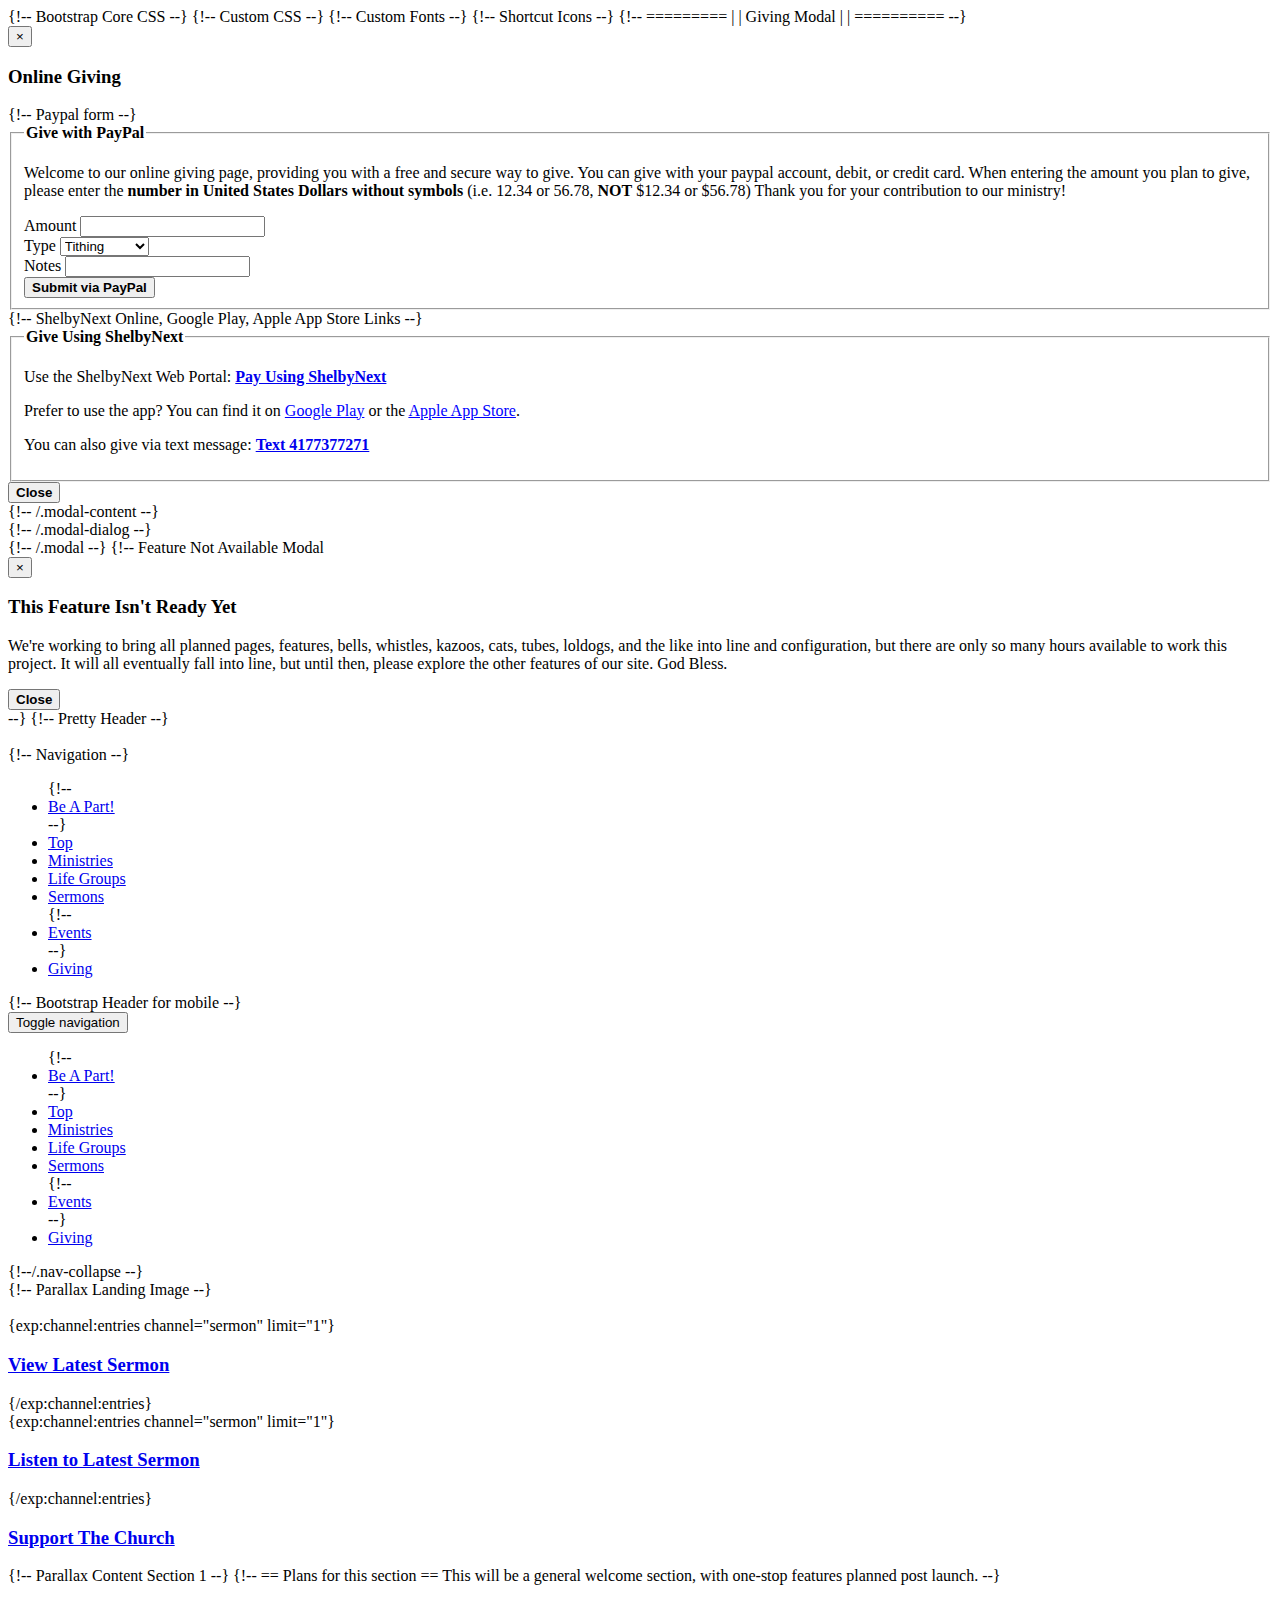
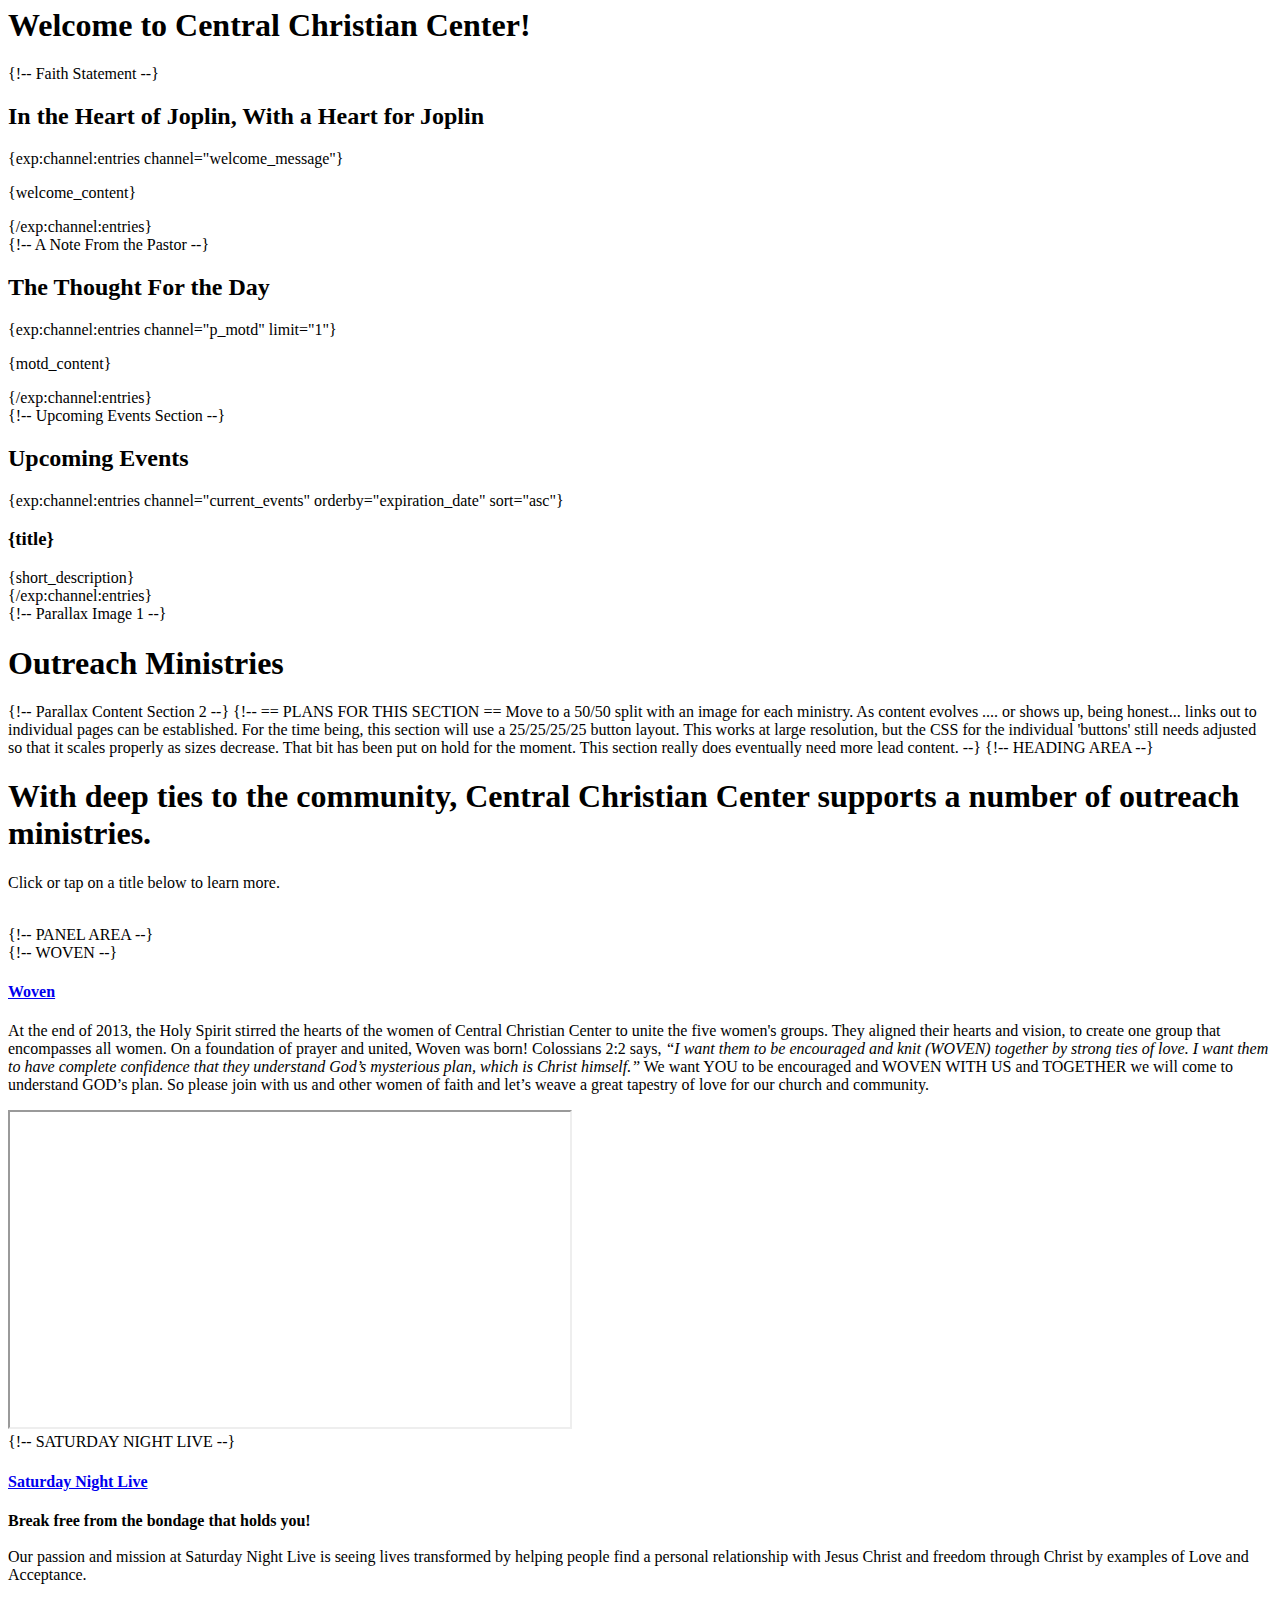
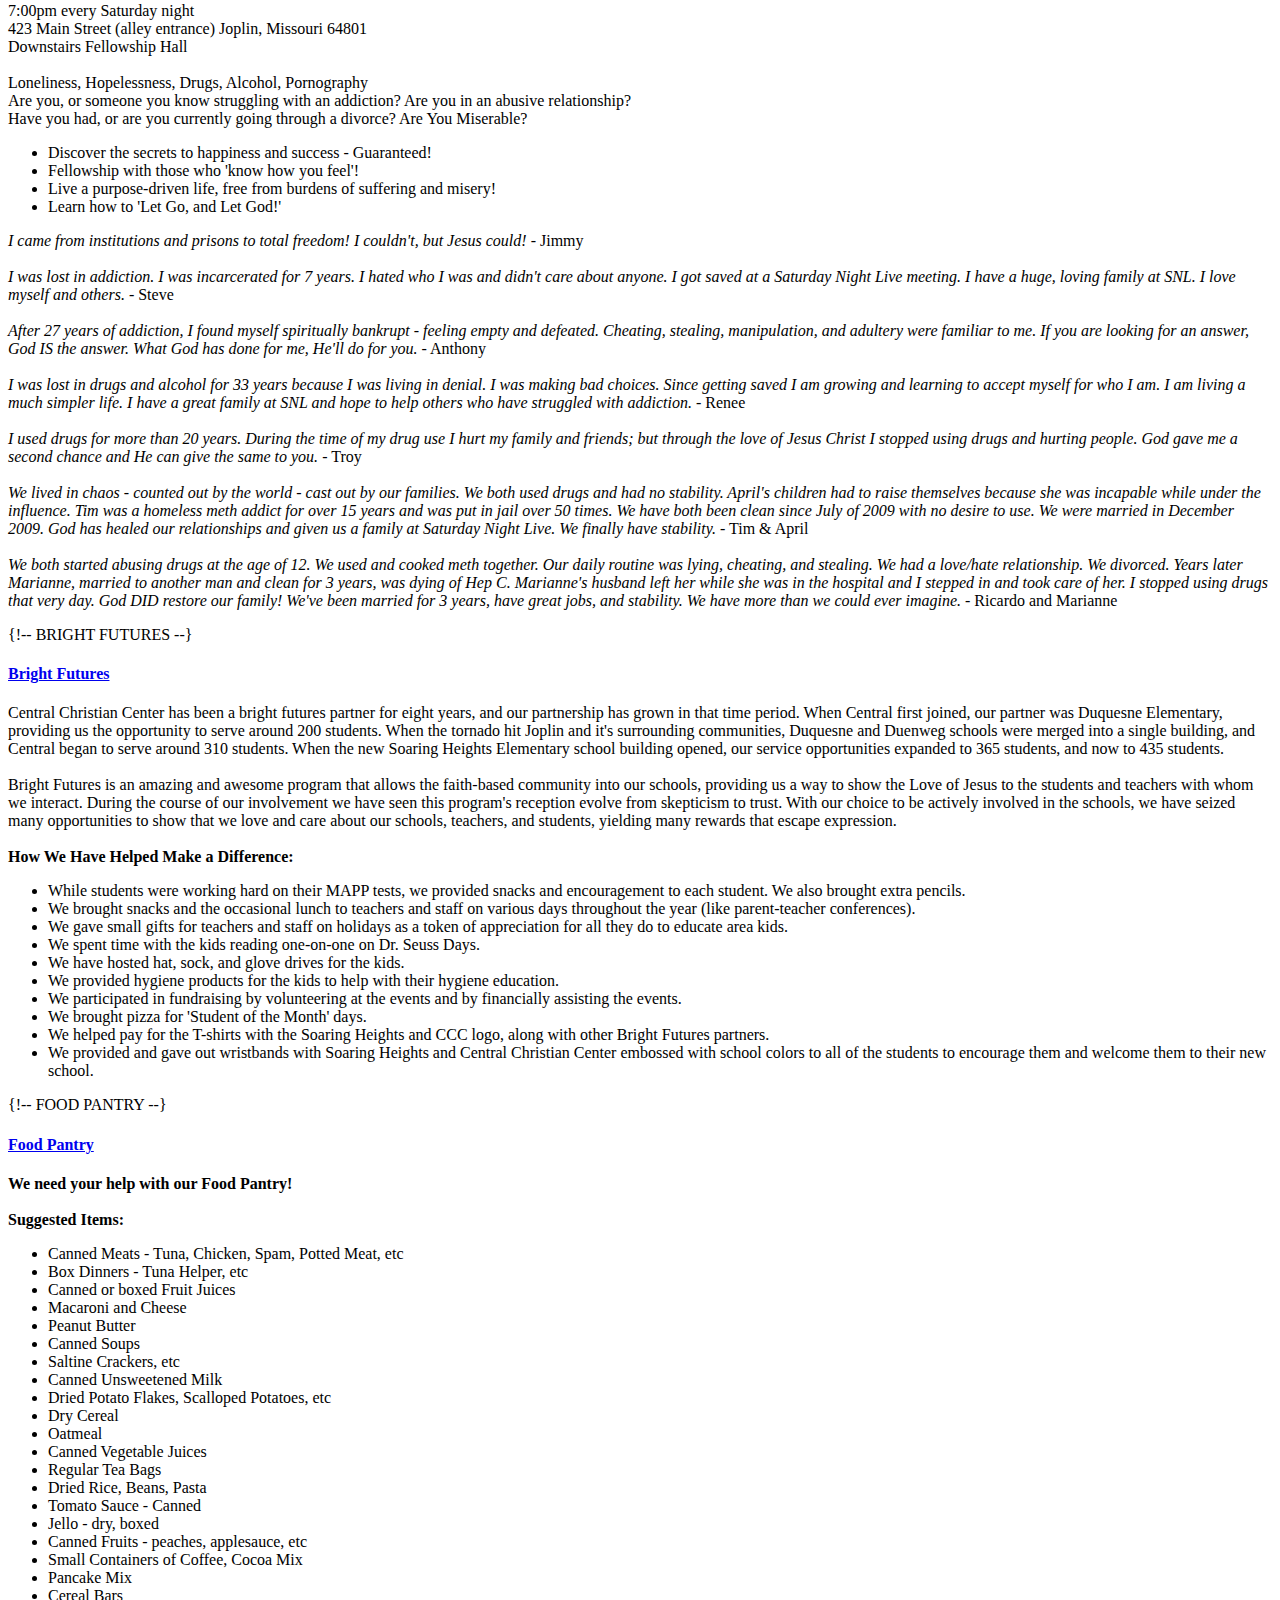
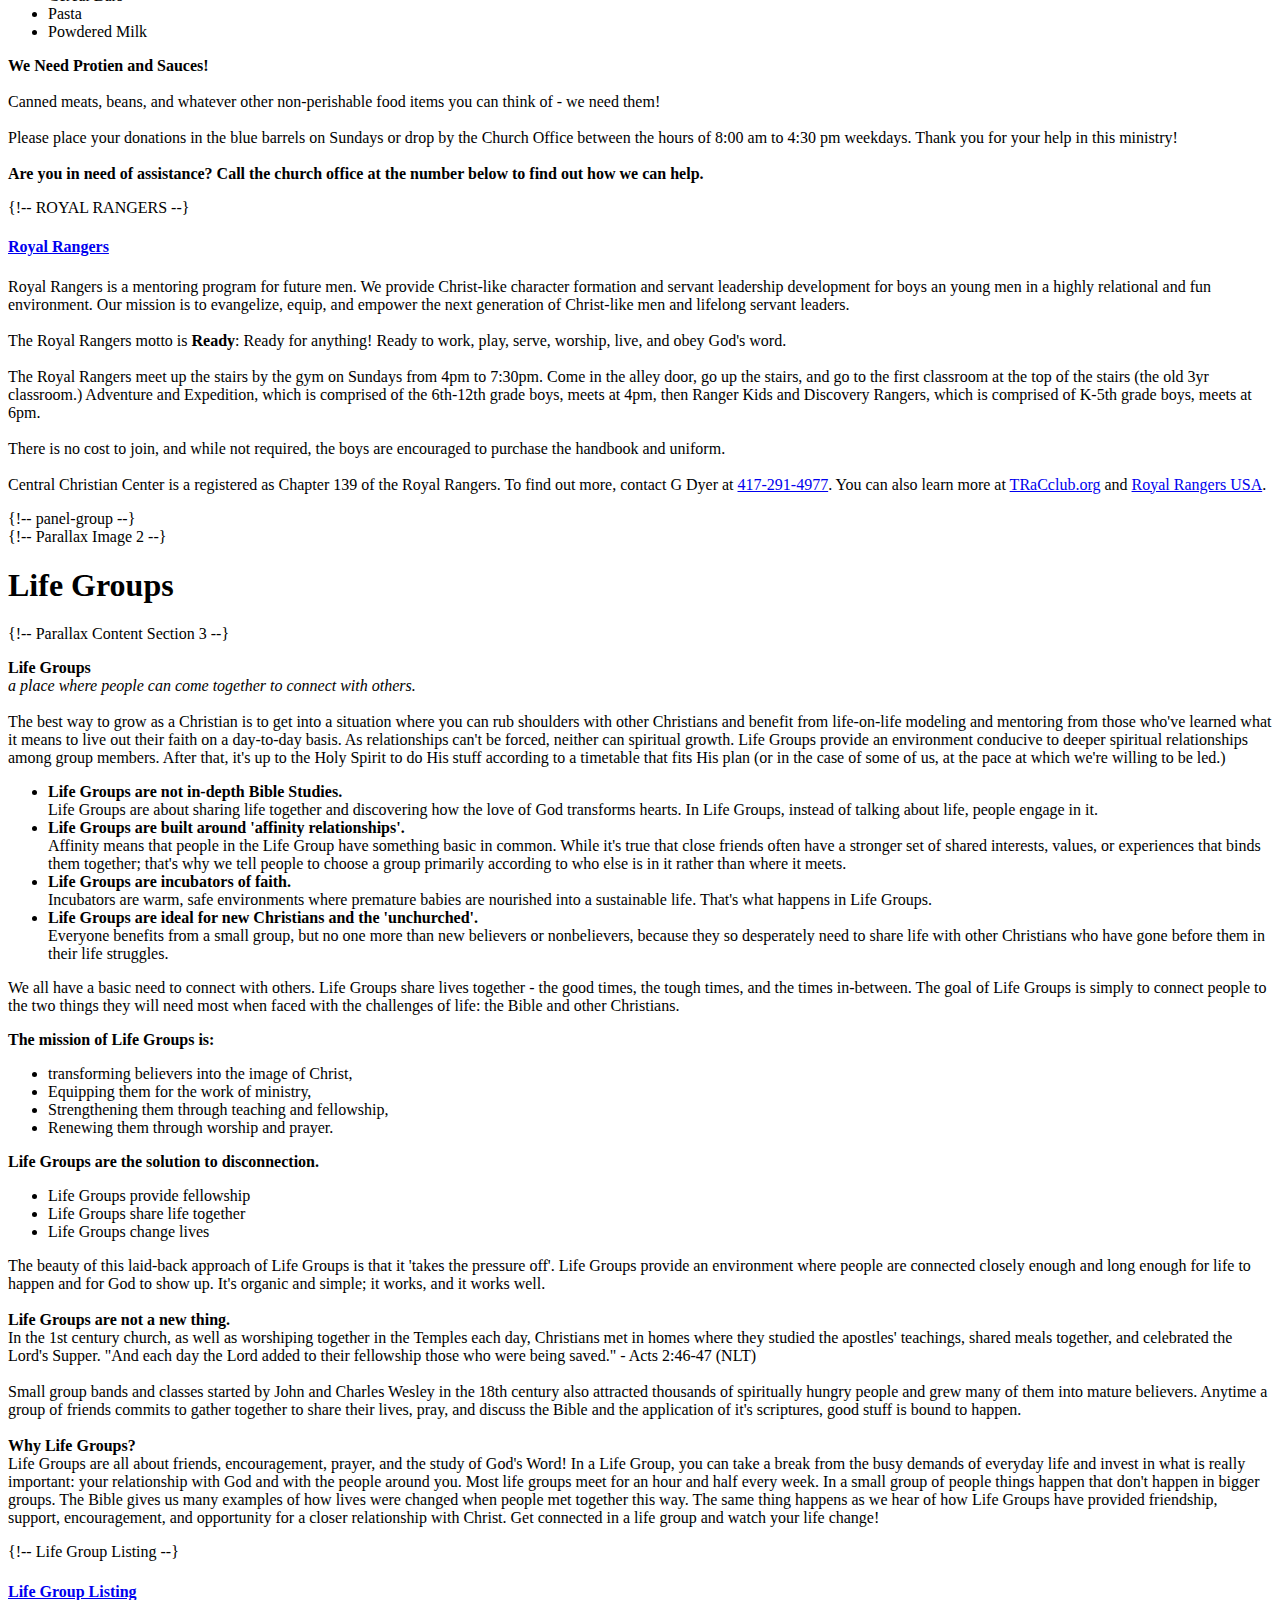
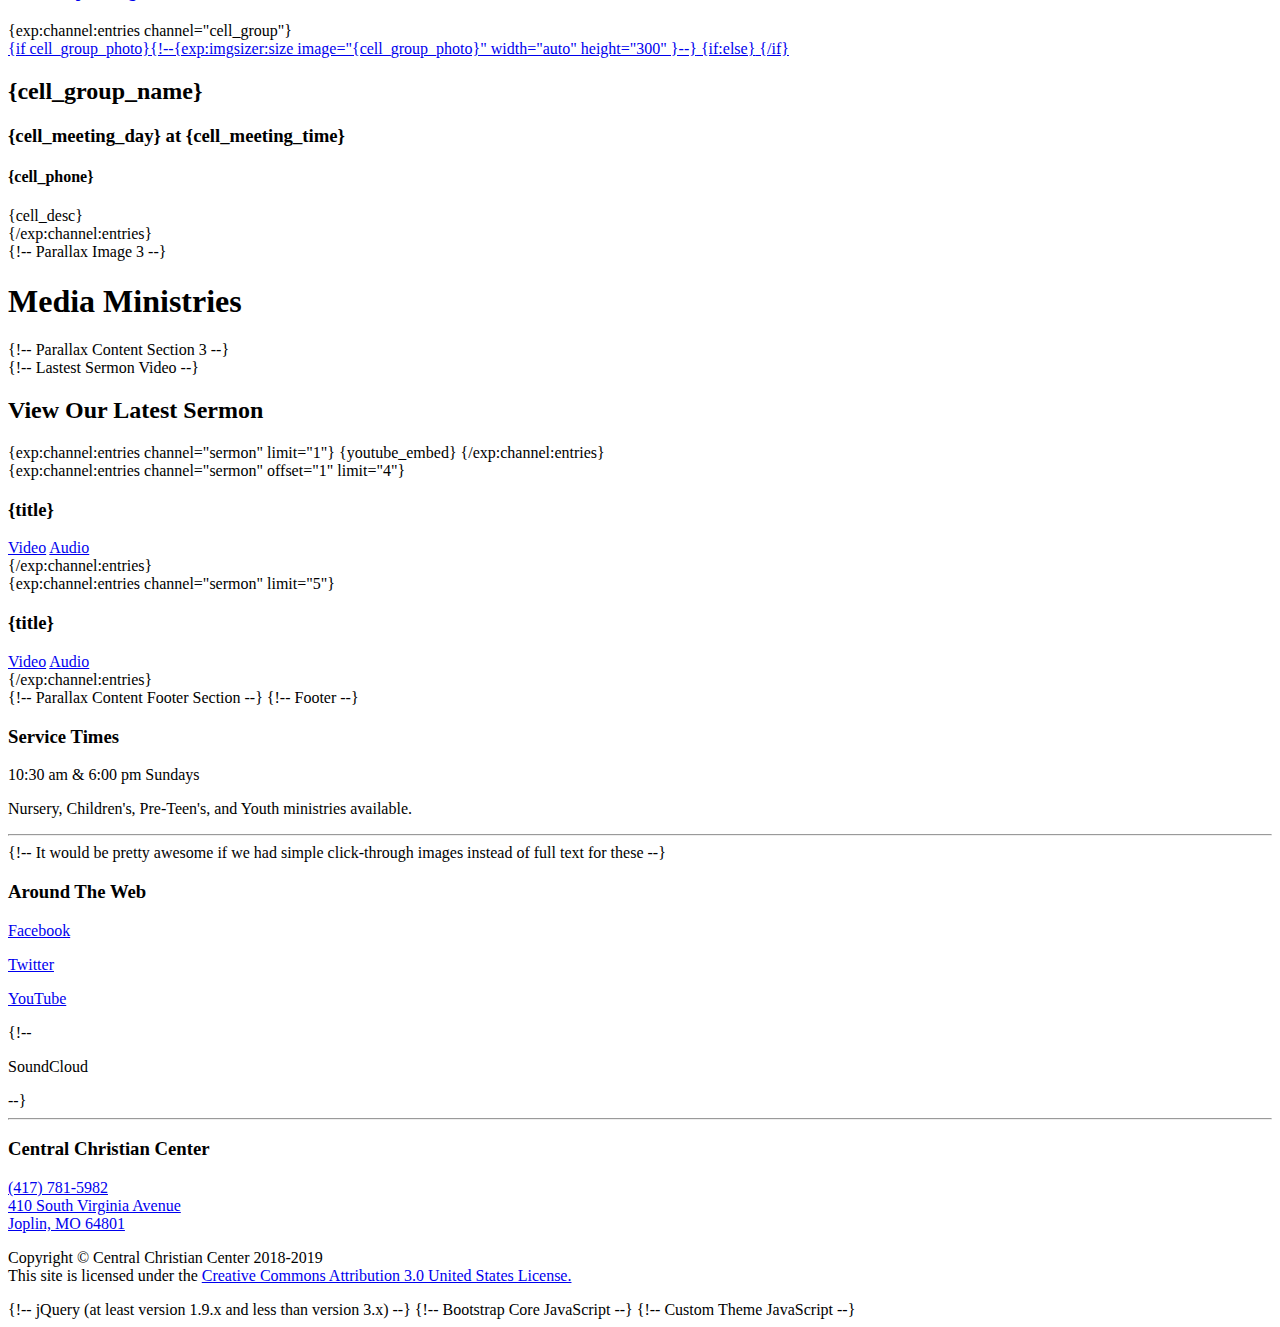
==== commit ad537ba0: "more SSL fixes" ====
--- a/website.group/index.html
+++ b/website.group/index.html
@@ -17,30 +17,29 @@
     <meta name="viewport" content="width=device-width, initial-scale=1">
     <meta name="description" content="Central Christian Center is committed to tell everyone about Jesus Christ and His great love for them. It's our desire to bring people into God's family and help them develop a Christ-like maturity as well as equipping them for ministry.">
     <meta name="author" content="Central Christian Center">
-    <link rel="shortcut icon" type="image/x-icon" href="favicon.ico">
-    {!-- <link rel="img_src" href="http://cccjoplin.com/images/site/ccc-soc-med-1.jpg"> invalid HTML5 rel value --}
+    <link rel="shortcut icon" type="image/x-icon" href="https://www.cccjoplin.com/favicon.ico">
     
     <meta property="og:title" content="Central Christian Center">
     <meta property="og:type" content="website">
-    <meta property="og:url" content="http://cccjoplin.com">
+    <meta property="og:url" content="https://www.cccjoplin.com">
     <meta property="og:description" content="Come worship the King with us!">  
-    <meta property="og:image" content="http://cccjoplin.com/images/site/ccc-soc-med-1.jpg">
+    <meta property="og:image" content="https://cccjoplin.com/images/site/ccc-soc-med-1.jpg">
     <meta property="og:locale" content="en_US">
 
     <title>Central Christian Center</title>
-    <link href="{path='website/bootstrap'}" rel="stylesheet">{!-- Bootstrap Core CSS --}
-    <link href="{path='website/cccjoplincss'}" rel="stylesheet">{!-- Custom CSS --}
+    <link href="https://www.cccjoplin.com/css/bootstrap.css" rel="stylesheet">{!-- Bootstrap Core CSS --}
+    <link href="https://www.cccjoplin.com/css/cccjoplincss.css" rel="stylesheet">{!-- Custom CSS --}
     <link href='https://fonts.googleapis.com/css?family=Righteous%7CLato' rel='stylesheet' type='text/css'>{!-- Custom Fonts --}
     
 		{!-- Shortcut Icons --}
-		<link rel="apple-touch-icon" sizes="180x180" href="http://cccjoplin.com/images/site/apple-touch-icon-180-precomposed.png">
-		<link rel="apple-touch-icon" sizes="152x152" href="http://cccjoplin.com/images/site/apple-touch-icon-152-precomposed.png">
-		<link rel="apple-touch-icon" sizes="144x144" href="http://cccjoplin.com/images/site/apple-touch-icon-144-precomposed.png">
-		<link rel="apple-touch-icon" sizes="114x114" href="http://cccjoplin.com/images/site/apple-touch-icon-114-precomposed.png">
-		<link rel="apple-touch-icon" sizes="72x72" href="http://cccjoplin.com/images/site/apple-touch-icon-72-precomposed.png">
-		<link rel="apple-touch-icon" href="http://cccjoplin.com/images/site/apple-touch-icon-57-precomposed.png">
-		<link rel="shortcut icon" type="image/png" href="http://cccjoplin.com/images/site/favicon32.png">
-    <link rel="shortcut icon" type="image/x-icon" href="http://cccjoplin.com/images/site/favicon.ico">
+		<link rel="apple-touch-icon" sizes="180x180" href="https://cccjoplin.com/images/site/apple-touch-icon-180-precomposed.png">
+		<link rel="apple-touch-icon" sizes="152x152" href="https://cccjoplin.com/images/site/apple-touch-icon-152-precomposed.png">
+		<link rel="apple-touch-icon" sizes="144x144" href="https://cccjoplin.com/images/site/apple-touch-icon-144-precomposed.png">
+		<link rel="apple-touch-icon" sizes="114x114" href="https://cccjoplin.com/images/site/apple-touch-icon-114-precomposed.png">
+		<link rel="apple-touch-icon" sizes="72x72" href="https://cccjoplin.com/images/site/apple-touch-icon-72-precomposed.png">
+		<link rel="apple-touch-icon" href="https://cccjoplin.com/images/site/apple-touch-icon-57-precomposed.png">
+		<link rel="shortcut icon" type="image/png" href="https://cccjoplin.com/images/site/favicon32.png">
+    <link rel="shortcut icon" type="image/x-icon" href="https://cccjoplin.com/images/site/favicon.ico">
 
     <!-- HTML5 Shim and Respond.js IE8 support of HTML5 elements and media queries -->
     <!-- WARNING: Respond.js doesn't work if you view the page via file:// -->
@@ -148,7 +147,7 @@
     
     {!-- Pretty Header --}
     <div id="topbar" class="hidden-xs">
-      <a href="http://www.cccjoplin.com"><img id="logo" src="images/site/header_logo.jpg" alt=""></a>
+      <a href="https://www.cccjoplin.com"><img id="logo" src="https://www.cccjoplin.com/images/site/header_logo.jpg" alt=""></a>
       <div id="cccnav">
         {!-- Navigation --}
         <ul>
@@ -173,7 +172,7 @@
             <span class="icon-bar"></span>
             <span class="icon-bar"></span>
           </button>
-          <a class="navbar-brand" href="http://www.cccjoplin.com"><img src="images/site/header_logo.jpg" style="max-width: 45px; margin-top: -15px;" alt=""></a>
+          <a class="navbar-brand" href="https://www.cccjoplin.com"><img src="https://www.cccjoplin.com/images/site/header_logo.jpg" style="max-width: 45px; margin-top: -15px;" alt=""></a>
         </div>
         <div id="navbar" class="navbar-collapse collapse">
           <ul class="nav navbar-nav">
@@ -191,7 +190,7 @@
 		
     <section class="module parallax parallax-landing">{!-- Parallax Landing Image --}
       <div id="top" class="lndimgspc">
-        <img src="http://www.cccjoplin.com/images/site/Logo-no-text.png" class="landingLogo" alt="">
+        <img src="https://www.cccjoplin.com/images/site/Logo-no-text.png" class="landingLogo" alt="">
       </div>
       <div class="row">
         <div class="container mart10">
@@ -613,8 +612,8 @@
                         <div class="cgbox">
                           <a href="{comment_url_title_auto_path}">
                           {if cell_group_photo}{!--{exp:imgsizer:size image="{cell_group_photo}" width="auto" height="300"
-                            }--}<img src="http://new.cccjoplin.com/images/lgph.jpg" style="width: auto" height="265" class="{switch='pull-left|pull-right'} mar-5" alt="">
-                          {if:else}<img src="http://new.cccjoplin.com/images/lgph.jpg" style="width: auto" height="265" class="{switch='pull-left|pull-right'} mar-5" alt="">
+                            }--}<img src="https://new.cccjoplin.com/images/lgph.jpg" style="width: auto" height="265" class="{switch='pull-left|pull-right'} mar-5" alt="">
+                          {if:else}<img src="https://new.cccjoplin.com/images/lgph.jpg" style="width: auto" height="265" class="{switch='pull-left|pull-right'} mar-5" alt="">
                           {/if}</a>
                           <h2 class="hdr1TextO center">{cell_group_name}</h2>
                           <h3 class="hdr3TextO center">{cell_meeting_day} at {cell_meeting_time}</h3>
@@ -707,7 +706,7 @@
             <p class="center">Copyright &copy; Central Christian Center 2018-2019
               <br>
               This site is licensed under the <a rel="license" 
-                href="http://creativecommons.org/licenses/by/3.0/us/"> Creative Commons Attribution 3.0 United States 
+                href="https://creativecommons.org/licenses/by/3.0/us/"> Creative Commons Attribution 3.0 United States 
                 License.</a>
             </p>
           </div>
@@ -718,9 +717,9 @@
     <script src="https://ajax.googleapis.com/ajax/libs/jquery/1.11.3/jquery.min.js"></script>
     
     {!-- Bootstrap Core JavaScript --}
-    <script src="js/bootstrap.min.js"></script>
+    <script src="https://www.cccjoplin.com/js/bootstrap.min.js"></script>
 
     {!-- Custom Theme JavaScript
-    <script src="{path='website/cccjoplinjs'}"></script> --}
+    <script src="https://wwww.cccjoplin.com/js/cccjoplin.js"></script> --}
   </body>
 </html>
